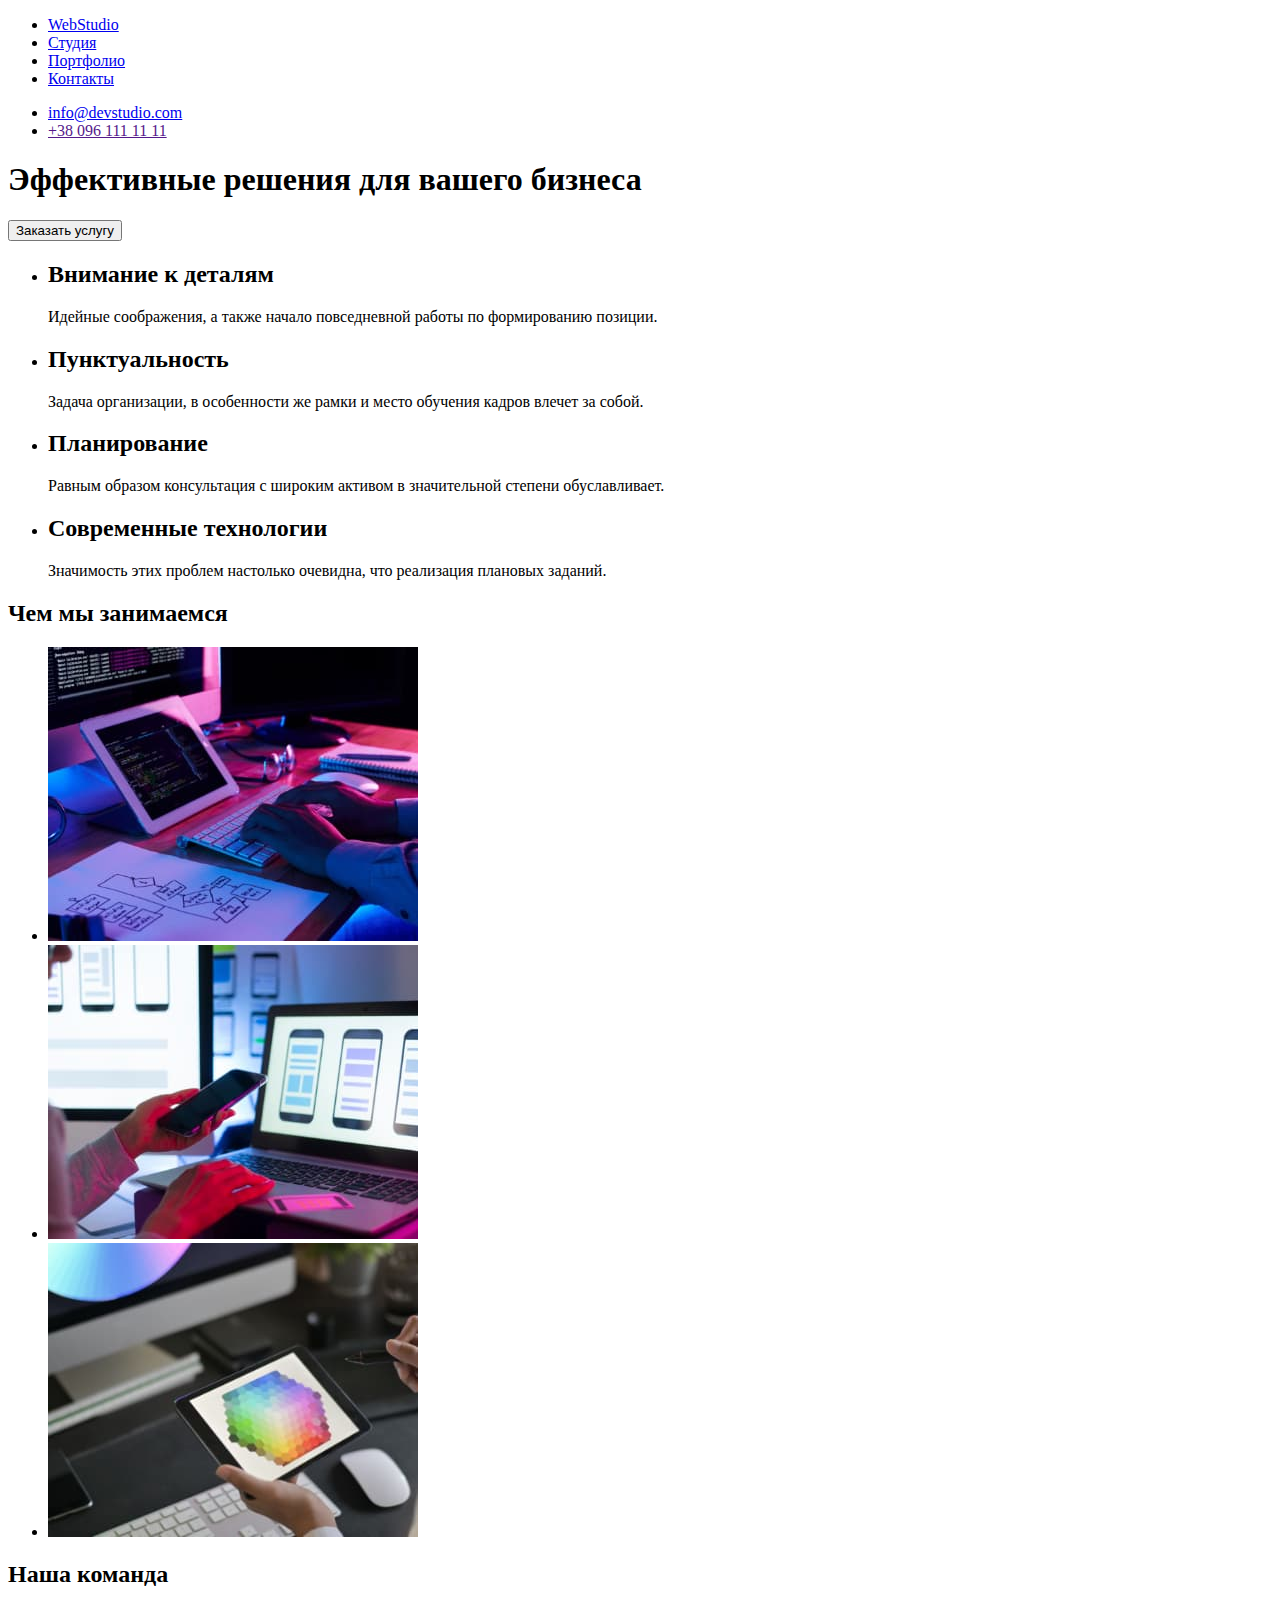
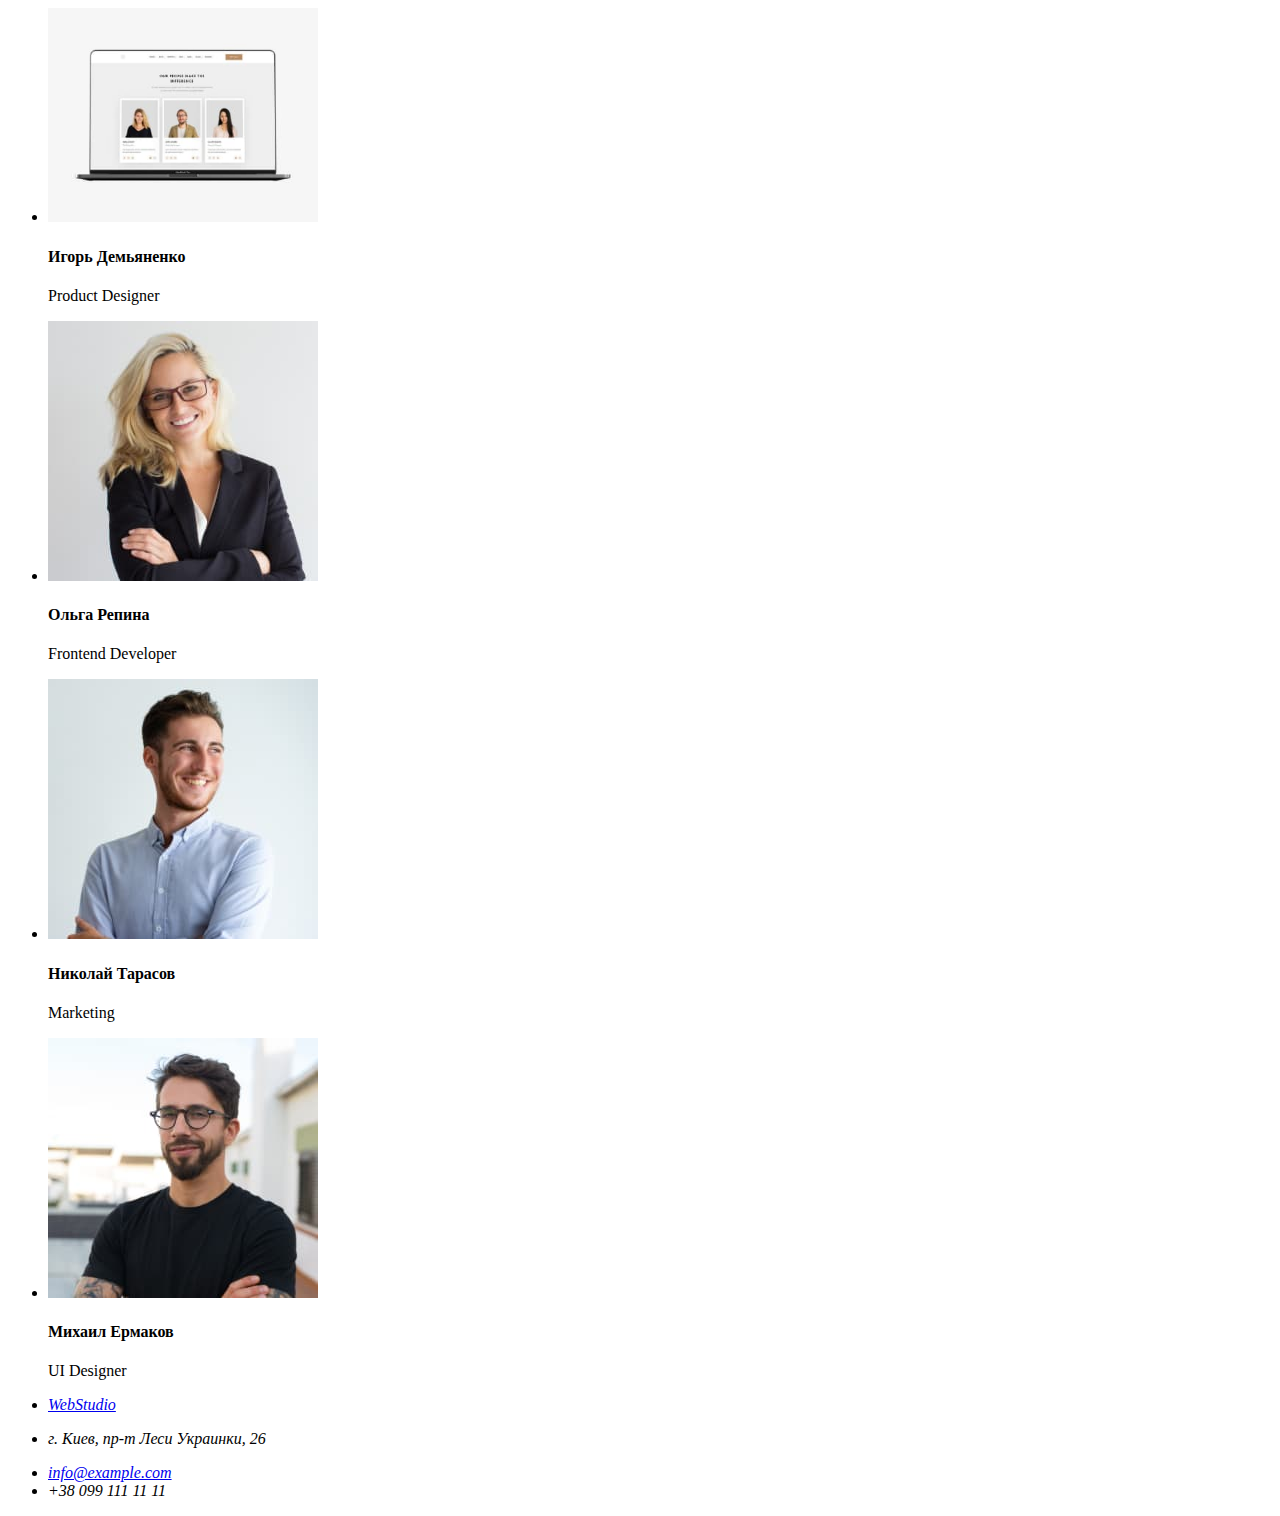
==== index.html @ fca1ed48 "загружает 1ю дз" ====
<!DOCTYPE html>
<html lang="ru">
<head>
    <meta charset="UTF-8">
    <meta http-equiv="X-UA-Compatible" content="IE=edge">
    <meta name="viewport" content="width=device-width, initial-scale=1.0">
    <title>Document</title>
</head>
<body>

    <!--Шапка-->
  <header>
    <nav>
    <ul>
        <li><a href="WebStudio">WebStudio</a></li>
        <li><a href="Студия">Студия</a></li>
        <li><a href="Портфолио">Портфолио</a></li>
        <li><a href="Контакты">Контакты</a></li>
    </ul>
    </nav>
    <ul>
        <li><a href="info@devstudio.com">info@devstudio.com</a></li>
        <li><a href="">+38 096 111 11 11</a></li>
    </ul>

  </header> 
 <main>
     
 <!--Главное фото-->
     <section>
         <h1>Эффективные решения для вашего бизнеса</h1>
         <button type="button">Заказать услугу</button>
     </section>


 <section>
     <ul>
<li><h2>Внимание к деталям</h2>
<p>Идейные соображения, а также начало повседневной работы по формированию позиции.</p>

</li>
<li>
    <h2>Пунктуальность</h2>
    <p>Задача организации, в особенности же рамки и место обучения кадров влечет за собой.</p>
</li>
<li>
    <h2>Планирование</h2>
    <p>Равным образом консультация с широким активом в значительной степени обуславливает.</p>
</li>
<li>
    <h2>Современные технологии</h2>
    <p>Значимость этих проблем настолько очевидна, что реализация плановых заданий.</p>
</li>
     </ul>
     
</section>

<!--чем мы занимаемся-->
<section>
<h2>Чем мы занимаемся</h2>
<ul>
    <li>
        <img src="./Images/box1.jpg" alt="работа с одной клавиатуры на ПК и планшете" width="370">
    </li>
    <li>
        <img src="./Images/box2.jpg" alt="синхронизация телефона и ноутбука" width="370">
    </li>
    <li>
        <img src="./Images/box3.jpg" alt="изображение на планшете" width="370">
    </li>
</ul>

</section>

<!--our team-->
<section>
    <h2>Наша команда</h2>
<section>
    <ul>
    <li>
        <img src="./Images/img.jpg" alt="фото человека" width="270">
        <h4>Игорь Демьяненко</h4>
        <p>Product Designer</p>
    </li>
    <li>
        <img src="./Images/img(1).jpg" alt="фото человека" width="270">
        <h4>Ольга Репина</h4>
        <p>Frontend Developer</p>
    </li>
    <li>
        <img src="./Images/img(2).jpg" alt="фото человека" width="270">
        <h4>Николай Тарасов</h4>
        <p>Marketing</p>
    </li>
    <li>
        <img src="./Images/img(3).jpg" alt="фото человека" width="270">
        <h4>Михаил Ермаков</h4>
        <p>UI Designer</p>
    </li>
    </ul>
</section>
</section>
</main>
<!--footer-->

<footer>
<!--adres-->
    <section>
        <address>
            <ul>
                <li><a href="WebStudio">WebStudio</a></li>
                <li><p>г. Киев, пр-т Леси Украинки, 26</p></li>
                <li><a href="info@example.com">info@example.com</a></li>
                <li>+38 099 111 11 11</li>
            </ul>
        </address>
        
    </section>
</footer>
</body>
</html>
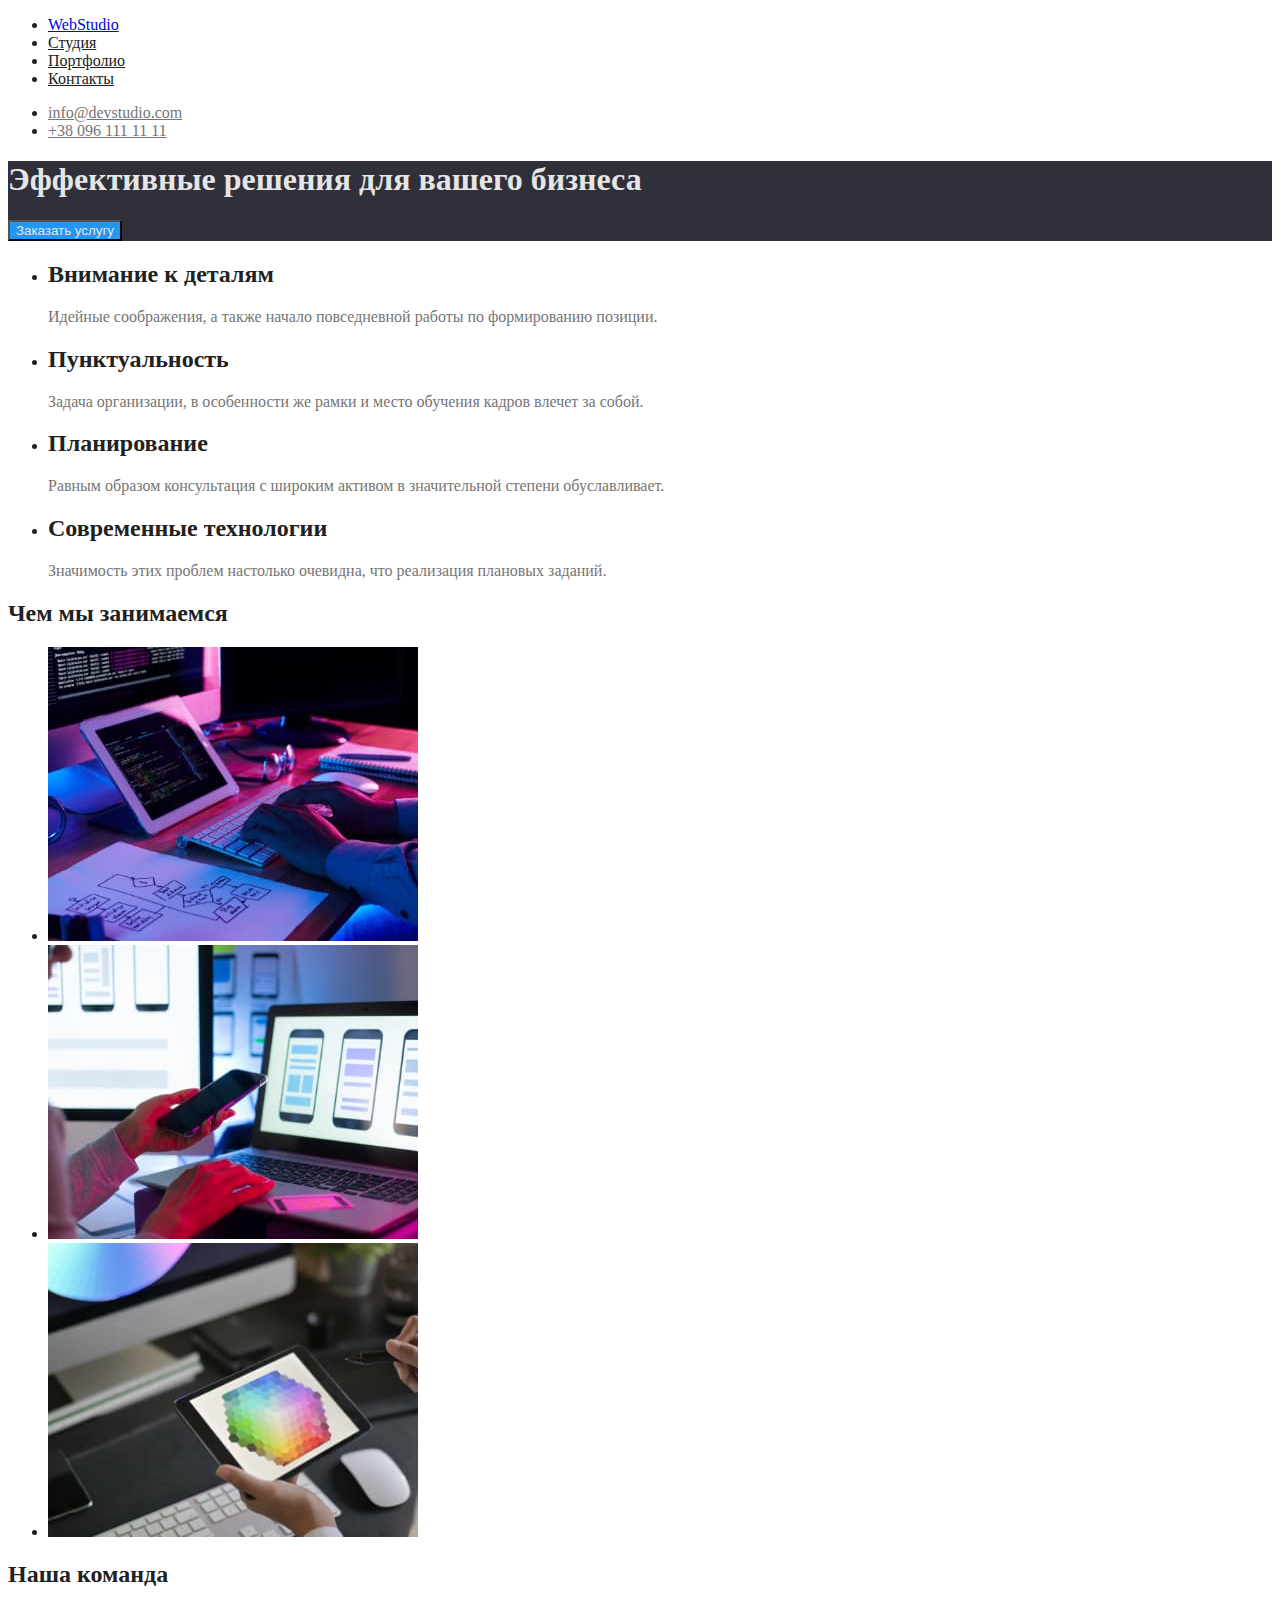
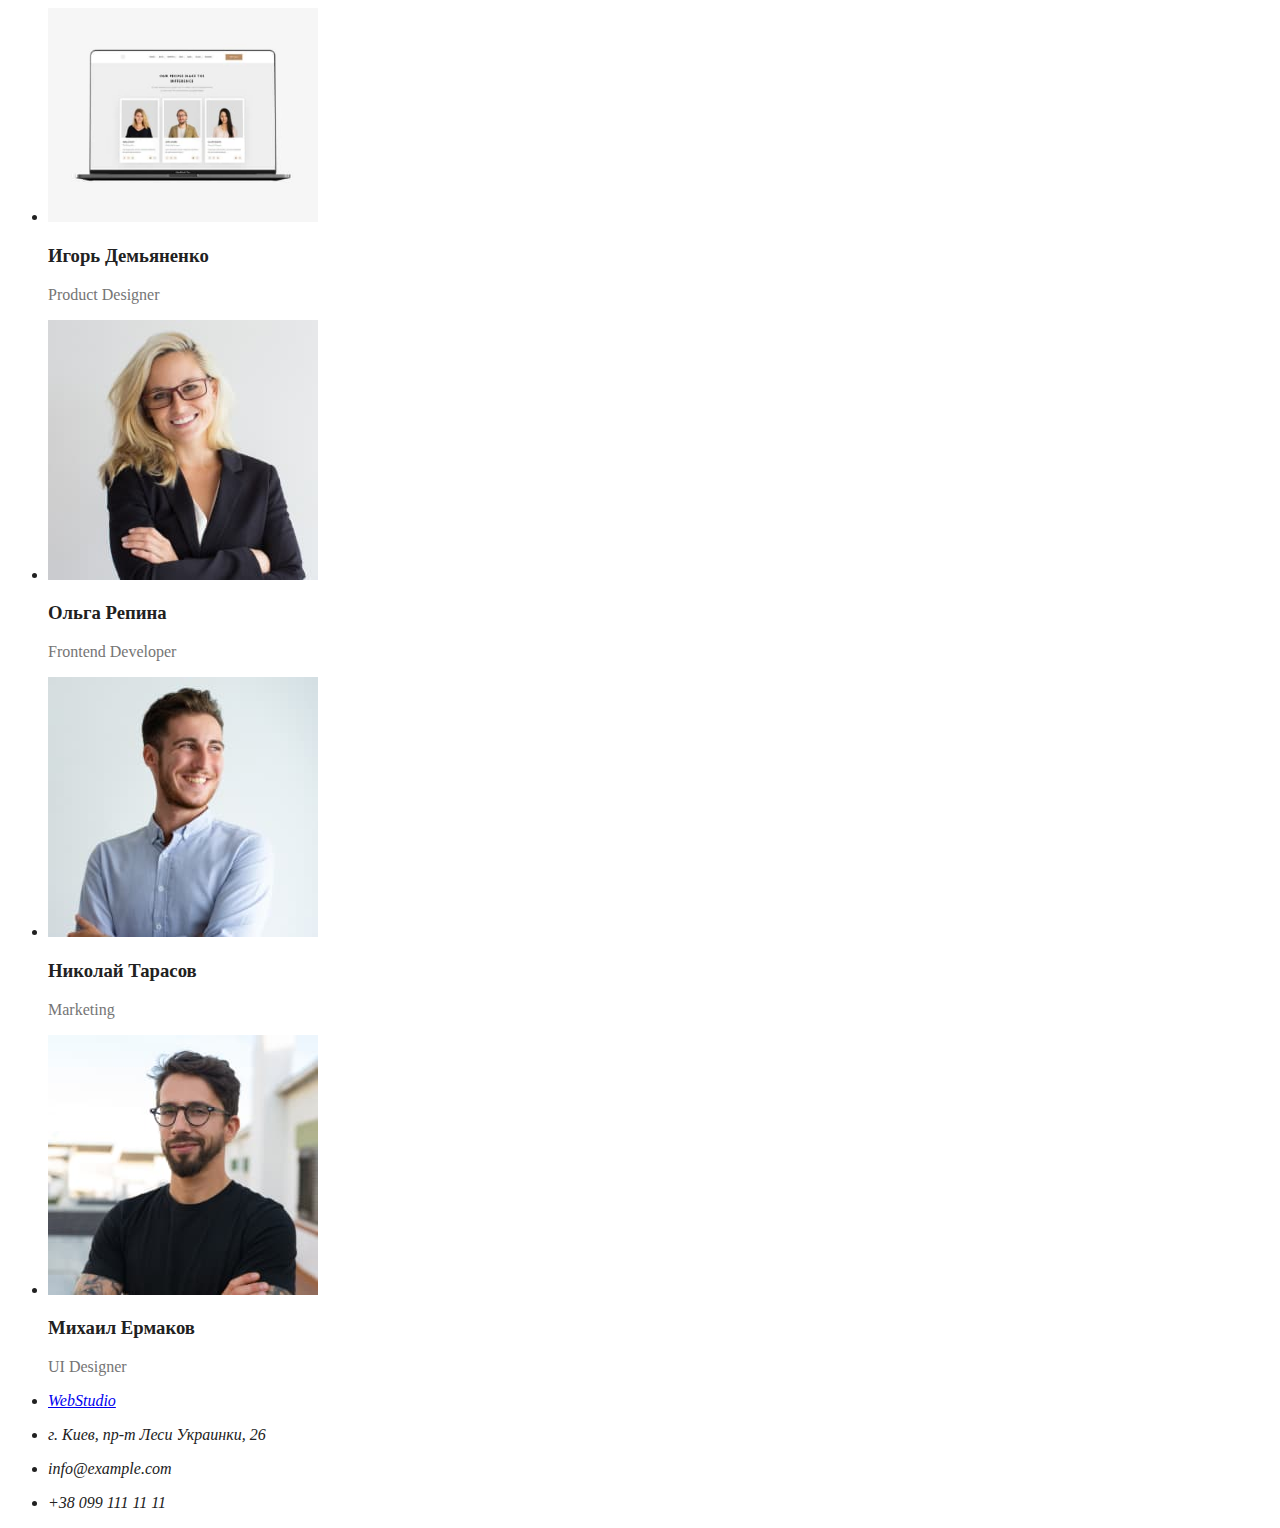
==== commit 8274fd4a: "Добавляет оформление цвета" ====
--- a/index.html
+++ b/index.html
@@ -5,59 +5,61 @@
     <meta http-equiv="X-UA-Compatible" content="IE=edge">
     <meta name="viewport" content="width=device-width, initial-scale=1.0">
     <title>Document</title>
+    <link rel="stylesheet" href="./css/styles.css"
 </head>
-<body>
+<body class="body">
 
     <!--Шапка-->
   <header>
     <nav>
-    <ul>
-        <li><a href="WebStudio">WebStudio</a></li>
-        <li><a href="Студия">Студия</a></li>
-        <li><a href="Портфолио">Портфолио</a></li>
-        <li><a href="Контакты">Контакты</a></li>
+    <ul class="site-nav list">
+        <li><a href="WebStudio" class="link-carrent">WebStudio</a></li>
+        <li><a href="" class="link">Студия</a></li>
+        <li><a href="./portfolio.html" class="link">Портфолио</a></li>
+        <li><a href="" class="link">Контакты</a></li>
     </ul>
     </nav>
-    <ul>
-        <li><a href="info@devstudio.com">info@devstudio.com</a></li>
-        <li><a href="">+38 096 111 11 11</a></li>
+    <ul class="auth-nav">
+        <li><a href="mailto:info@devstudio.com" class="button">info@devstudio.com</a></li>
+        <li><a href="tel:+380961111111" class="button">+38 096 111 11 11</a></li>
     </ul>
 
   </header> 
  <main>
      
  <!--Главное фото-->
-     <section>
-         <h1>Эффективные решения для вашего бизнеса</h1>
-         <button type="button">Заказать услугу</button>
+     <section class="hero">
+         <h1 class="hero-title">Эффективные решения для вашего бизнеса</h1>
+         <button type="button" class="button primary">Заказать услугу</button>
      </section>
 
 
- <section>
-     <ul>
-<li><h2>Внимание к деталям</h2>
-<p>Идейные соображения, а также начало повседневной работы по формированию позиции.</p>
+ <section class="section">
+     <ul class="feature-list">
+<li>
+    <h2 class="title">Внимание к деталям</h2>
+    <p class="title-text">Идейные соображения, а также начало повседневной работы по формированию позиции.</p>
 
 </li>
 <li>
-    <h2>Пунктуальность</h2>
-    <p>Задача организации, в особенности же рамки и место обучения кадров влечет за собой.</p>
+    <h2 class="title">Пунктуальность</h2>
+    <p class="title-text">Задача организации, в особенности же рамки и место обучения кадров влечет за собой.</p>
 </li>
 <li>
-    <h2>Планирование</h2>
-    <p>Равным образом консультация с широким активом в значительной степени обуславливает.</p>
+    <h2 class="title">Планирование</h2>
+    <p class="title-text">Равным образом консультация с широким активом в значительной степени обуславливает.</p>
 </li>
 <li>
-    <h2>Современные технологии</h2>
-    <p>Значимость этих проблем настолько очевидна, что реализация плановых заданий.</p>
+    <h2 class="title">Современные технологии</h2>
+    <p class="title-text">Значимость этих проблем настолько очевидна, что реализация плановых заданий.</p>
 </li>
      </ul>
      
 </section>
 
 <!--чем мы занимаемся-->
-<section>
-<h2>Чем мы занимаемся</h2>
+<section class="section">
+<h2 class="section-title">Чем мы занимаемся</h2>
 <ul>
     <li>
         <img src="./Images/box1.jpg" alt="работа с одной клавиатуры на ПК и планшете" width="370">
@@ -73,32 +75,30 @@
 </section>
 
 <!--our team-->
-<section>
-    <h2>Наша команда</h2>
-<section>
+<section class="section">
+    <h2 class="section-title">Наша команда</h2>
     <ul>
     <li>
         <img src="./Images/img.jpg" alt="фото человека" width="270">
-        <h4>Игорь Демьяненко</h4>
-        <p>Product Designer</p>
+        <h3 class="section-title">Игорь Демьяненко</h3>
+        <p class="title-text">Product Designer</p>
     </li>
     <li>
         <img src="./Images/img(1).jpg" alt="фото человека" width="270">
-        <h4>Ольга Репина</h4>
-        <p>Frontend Developer</p>
+        <h3 class="section-title">Ольга Репина</h3>
+        <p class="title-text">Frontend Developer</p>
     </li>
     <li>
         <img src="./Images/img(2).jpg" alt="фото человека" width="270">
-        <h4>Николай Тарасов</h4>
-        <p>Marketing</p>
+        <h3 class="section-title">Николай Тарасов</h3>
+        <p class="title-text">Marketing</p>
     </li>
     <li>
         <img src="./Images/img(3).jpg" alt="фото человека" width="270">
-        <h4>Михаил Ермаков</h4>
-        <p>UI Designer</p>
+        <h3 class="section-title">Михаил Ермаков</h3>
+        <p class="title-text">UI Designer</p>
     </li>
     </ul>
-</section>
 </section>
 </main>
 <!--footer-->
@@ -108,10 +108,10 @@
     <section>
         <address>
             <ul>
-                <li><a href="WebStudio">WebStudio</a></li>
+                <li class="logo"><a href="WebStudio">WebStudio</a></li>
                 <li><p>г. Киев, пр-т Леси Украинки, 26</p></li>
-                <li><a href="info@example.com">info@example.com</a></li>
-                <li>+38 099 111 11 11</li>
+                <li class="link><a href="mailto:info@example.com">info@example.com</a></li>
+                <li><p>+38 099 111 11 11</p></li>
             </ul>
         </address>
         
--- a/css/styles.css
+++ b/css/styles.css
@@ -0,0 +1,55 @@
+:root {
+  --primary-text-color: #212121;
+  --title-text-color: #757575;
+  --hero-text-color: #e5e5e5;
+  --accent-text-color: #2196f3;
+  --primary-bg-color: white;
+}
+
+.body {
+  background-color: var(--primary-bg-color);
+  color: var(--primary-text-color);
+}
+
+.hero {
+  background-color: #2f303a;
+}
+
+.hero-title {
+  color: var(--hero-text-color);
+}
+
+.site-nav .link {
+  color: var(--primary-text-color);
+}
+
+.site-nav .link:hover,
+.site-nav .link:focus {
+  color: var(--accent-text-color);
+}
+.site-nav .link .carrent {
+  color: var(--accent-text-color);
+}
+.section-title {
+  color: var(--primary-text-color);
+}
+/*features*/
+
+.features-list .title {
+  color: var(--primary-text-color);
+}
+.title-text {
+  color: var(--title-text-color);
+}
+
+/*Buttons*/
+
+.button {
+  color: var(--title-text-color);
+  background-color: var(--primary-bg-color);
+}
+
+.button.primary {
+  color: var(--hero-text-color);
+  background-color: var(--accent-text-color);
+}
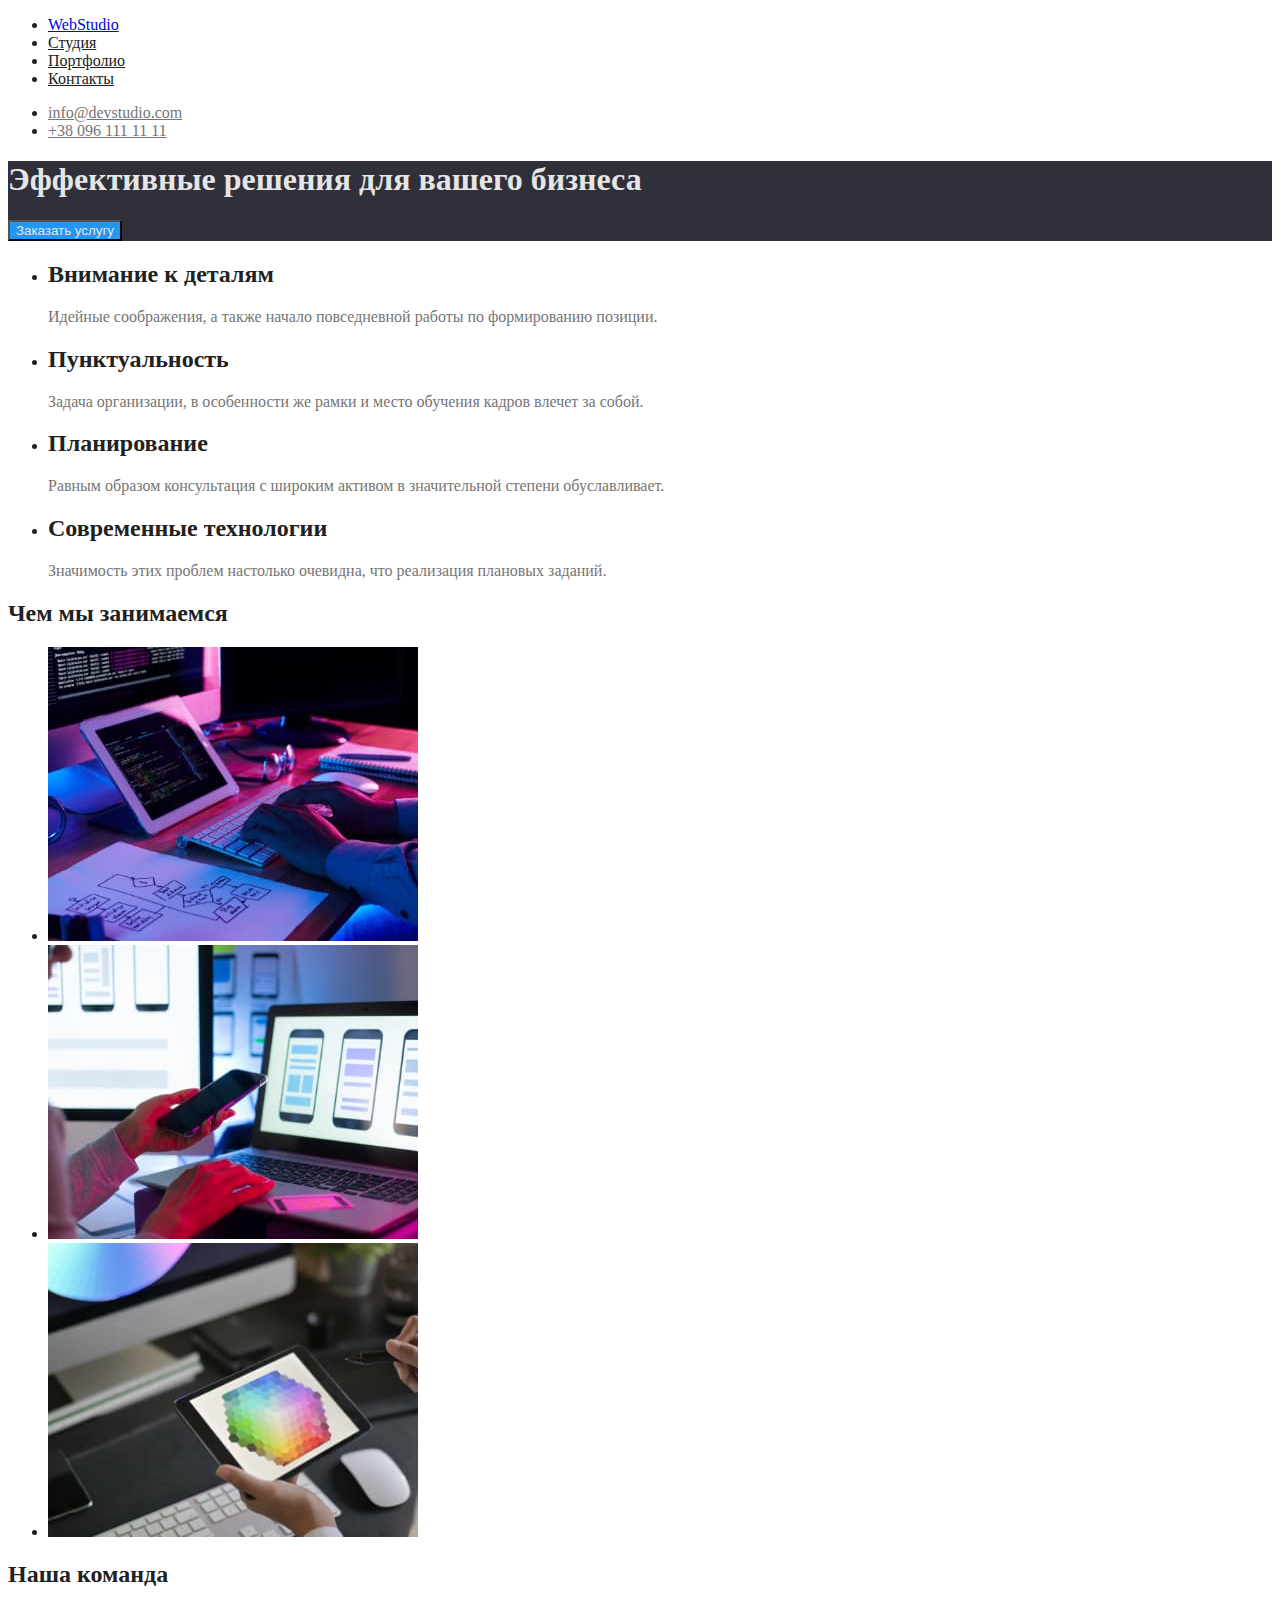
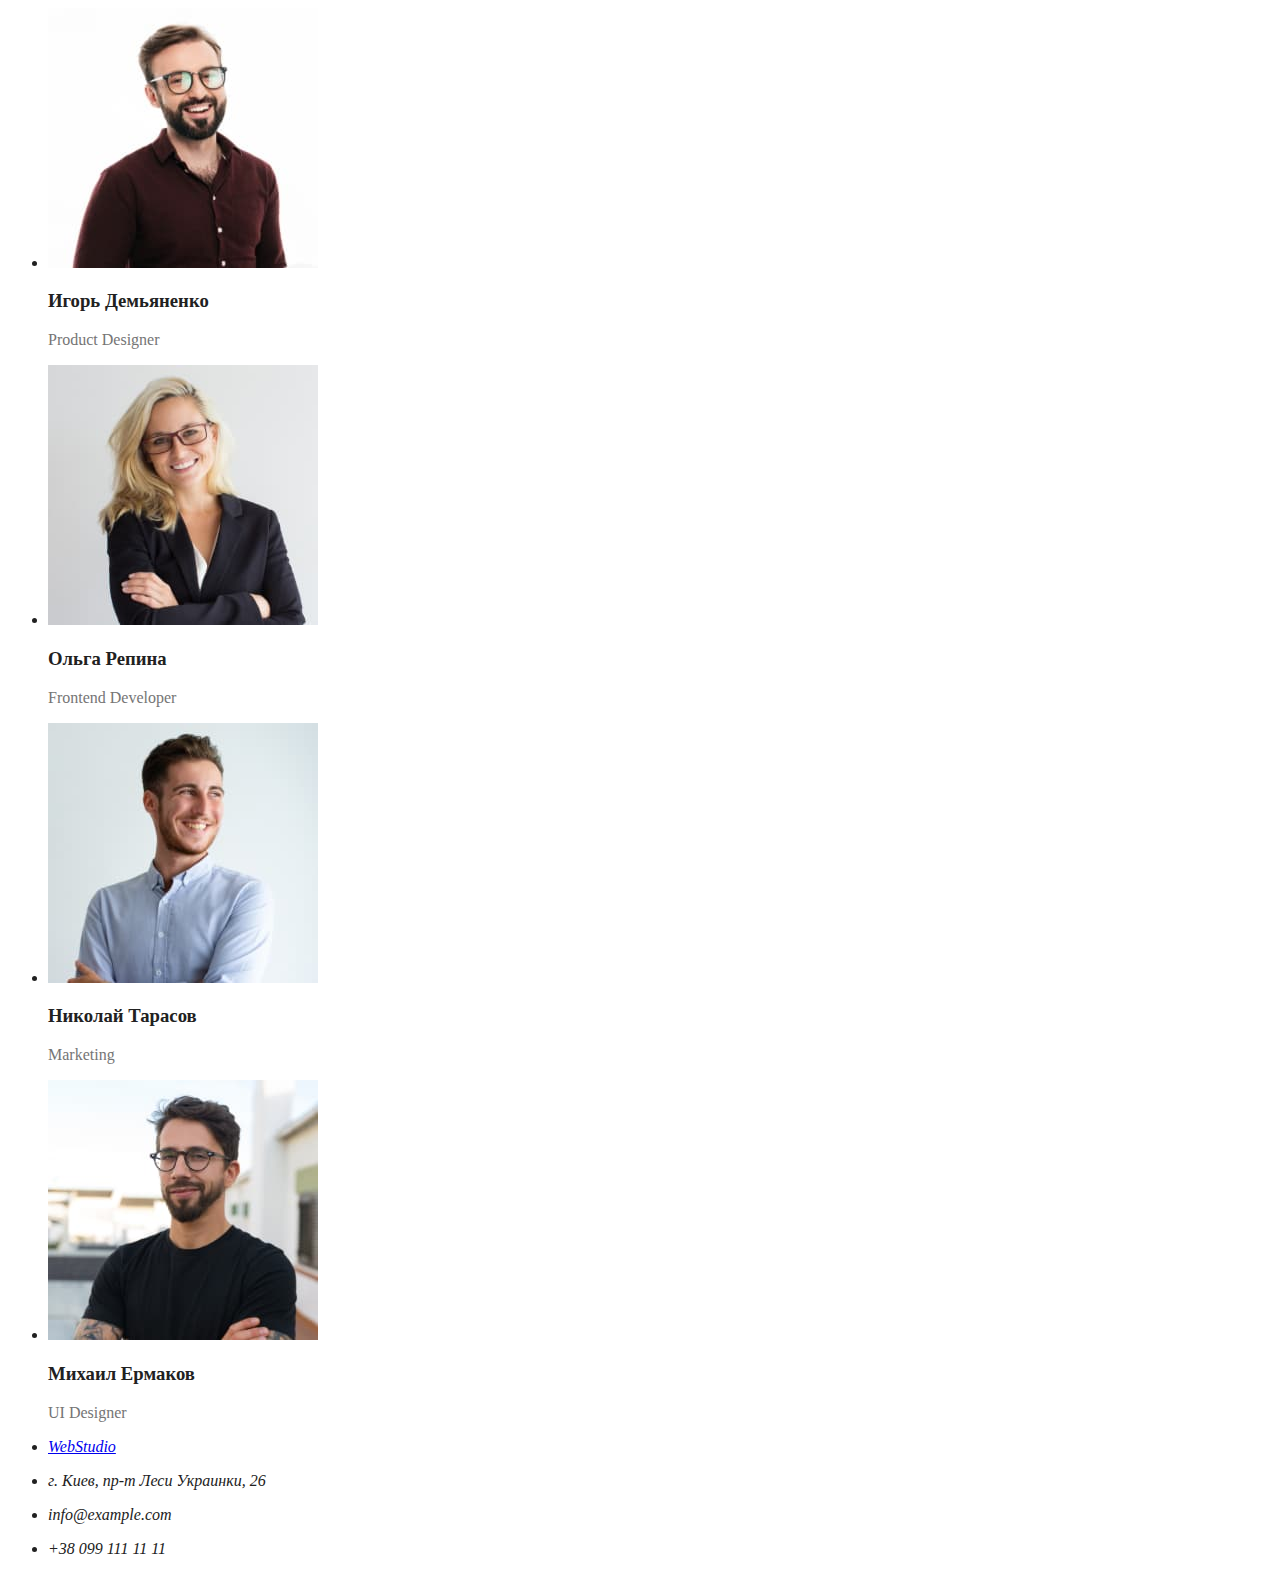
==== commit 147353cc: "исправляет фото игоря" ====
--- a/index.html
+++ b/index.html
@@ -79,7 +79,7 @@
     <h2 class="section-title">Наша команда</h2>
     <ul>
     <li>
-        <img src="./Images/img.jpg" alt="фото человека" width="270">
+        <img src="./Images/img игорь.jpg" alt="фото человека" width="270">
         <h3 class="section-title">Игорь Демьяненко</h3>
         <p class="title-text">Product Designer</p>
     </li>
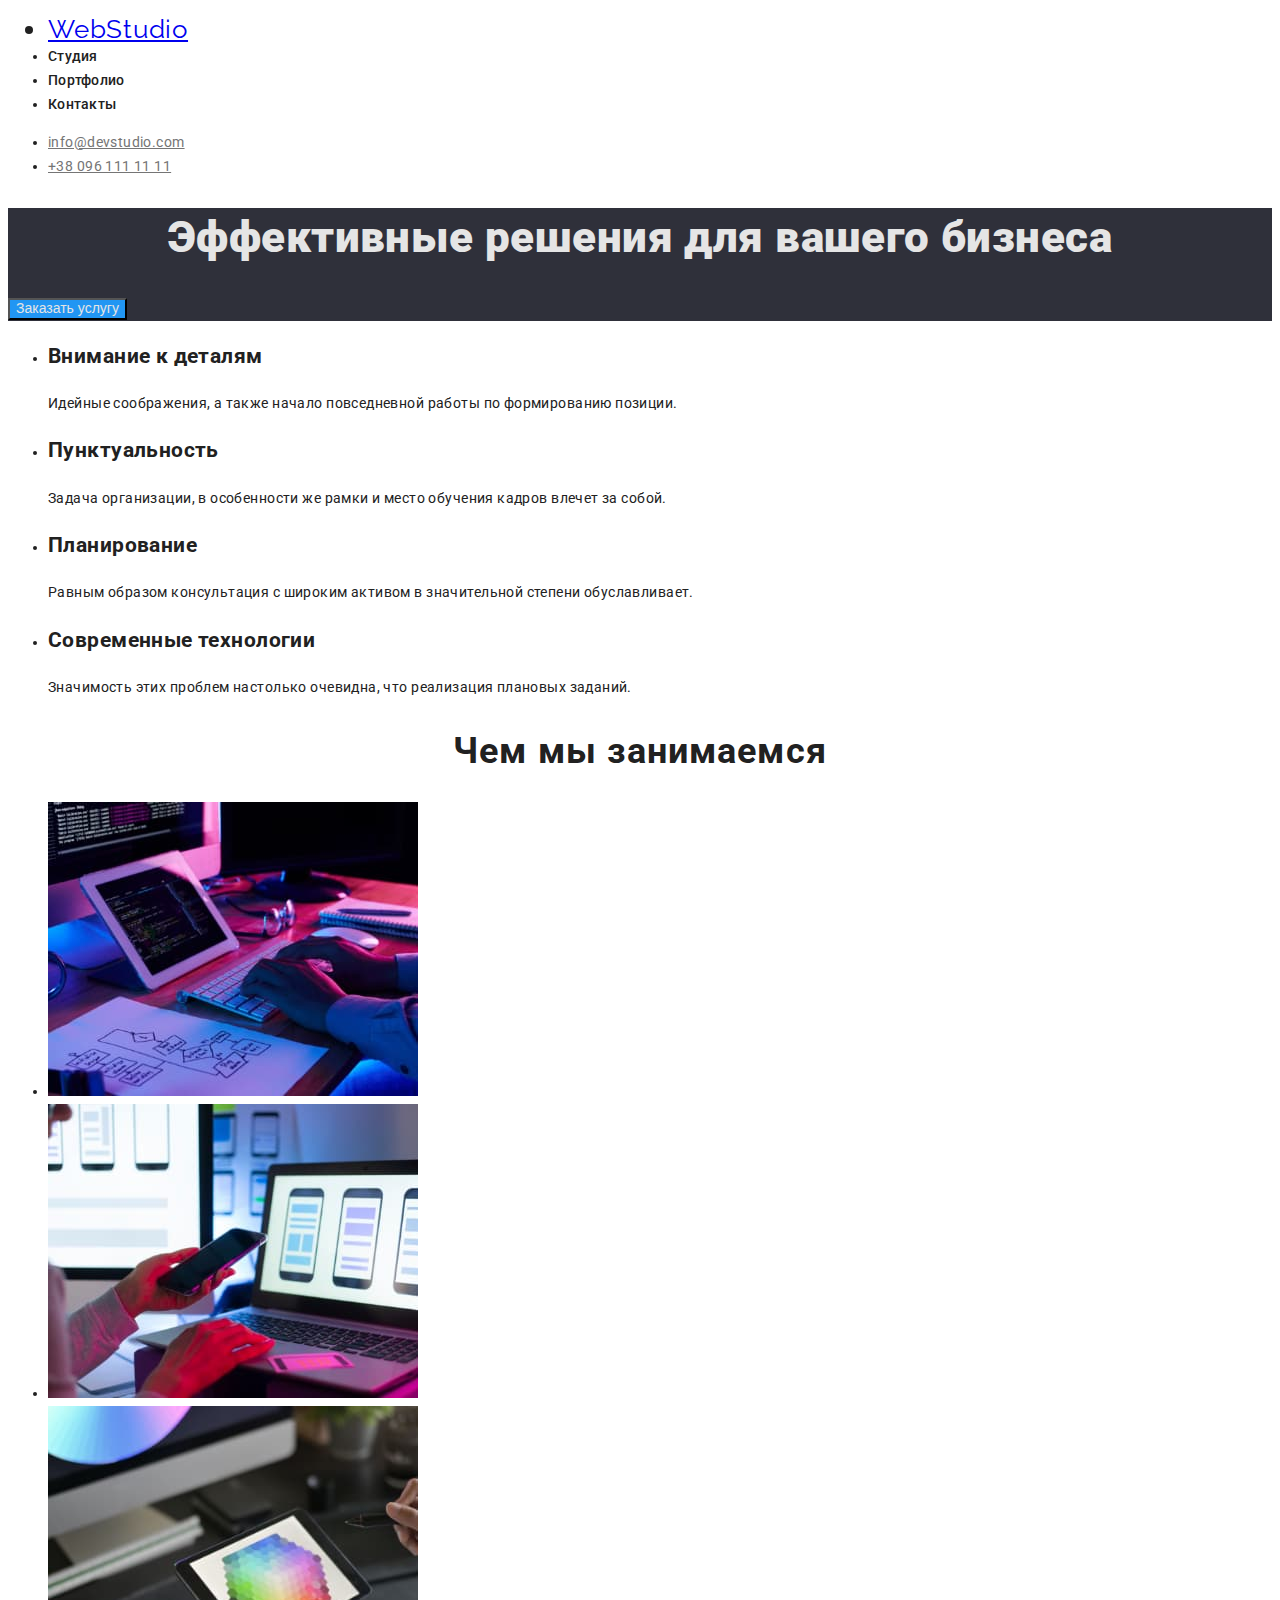
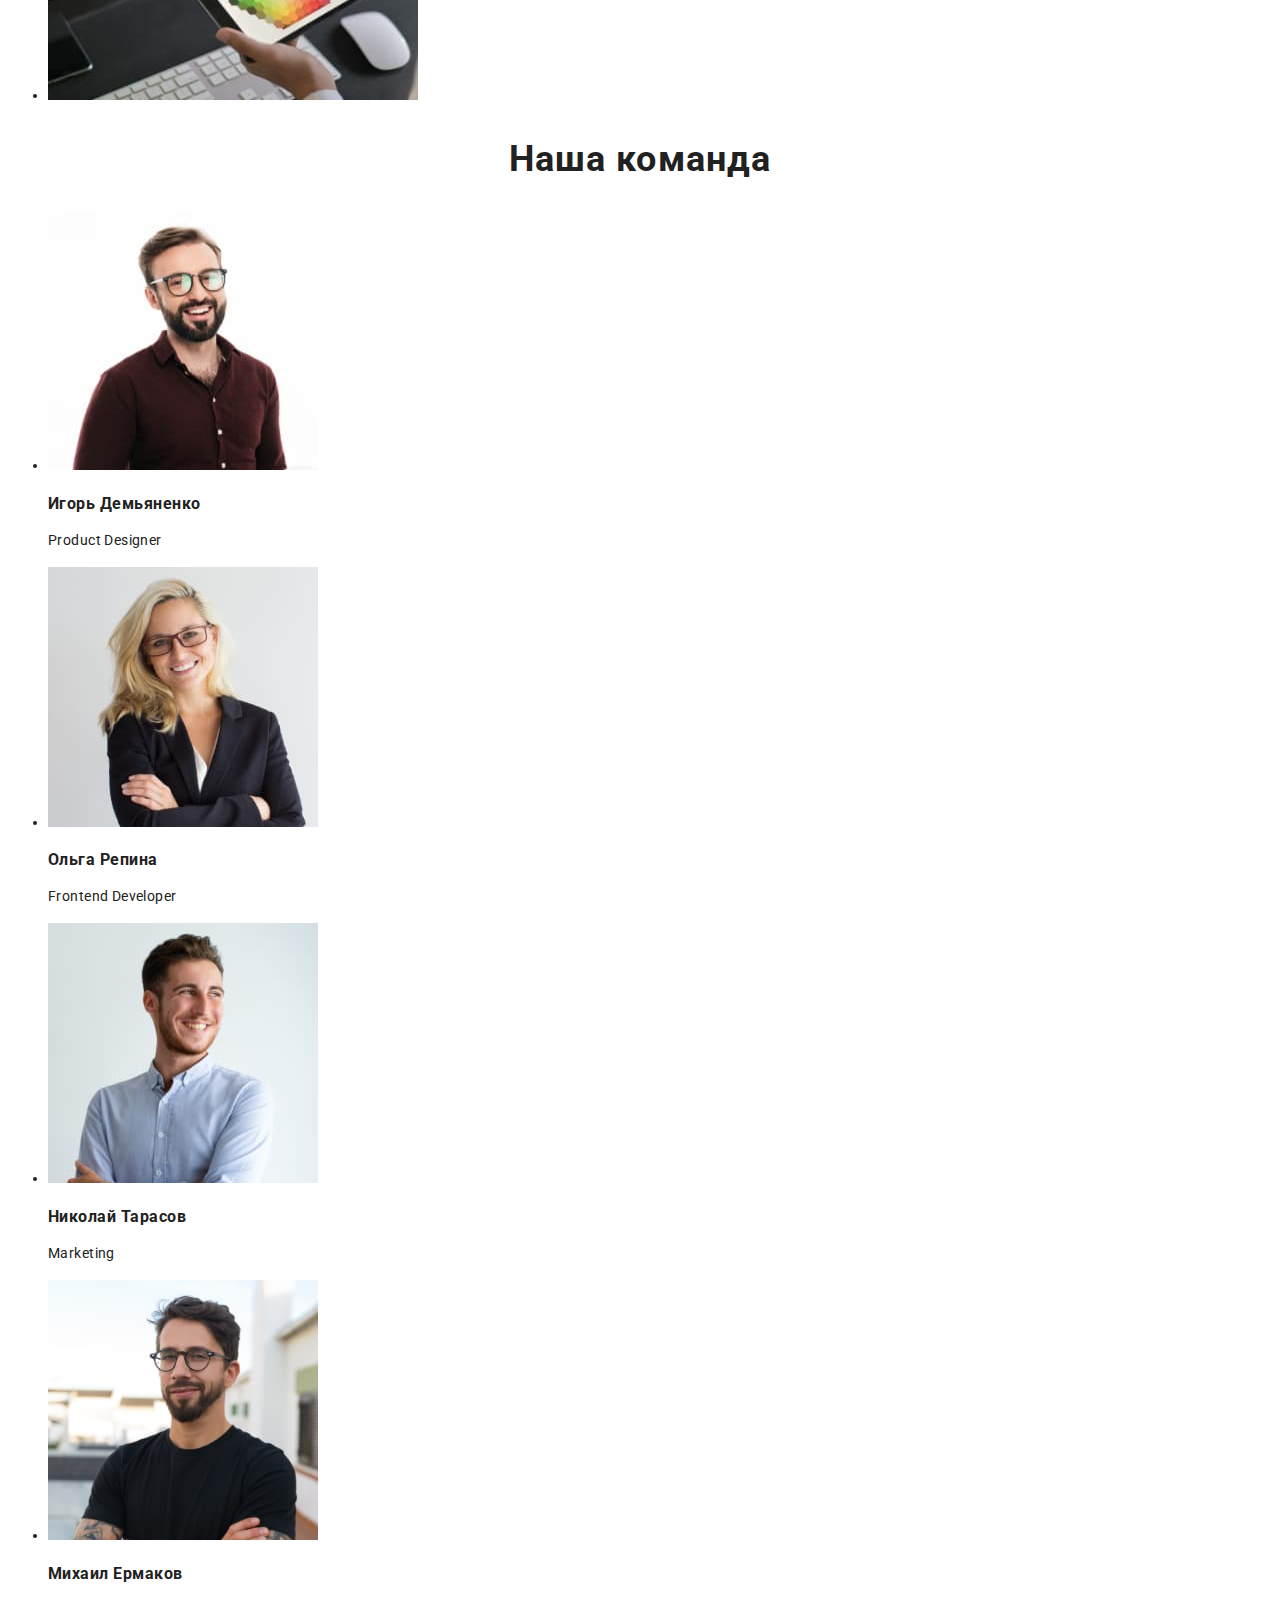
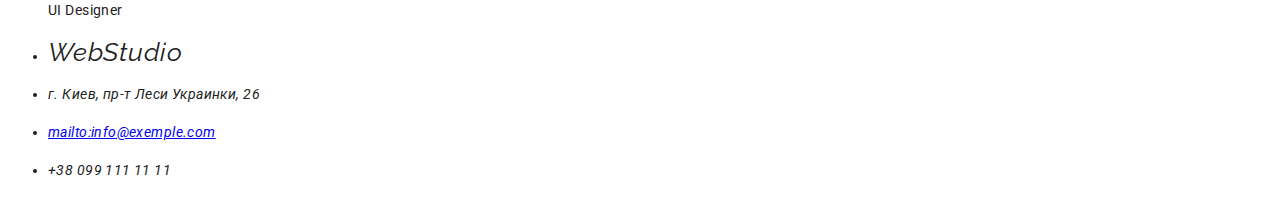
==== commit f5dffa55: "Добавляет оформление текста и цвета" ====
--- a/index.html
+++ b/index.html
@@ -5,7 +5,10 @@
     <meta http-equiv="X-UA-Compatible" content="IE=edge">
     <meta name="viewport" content="width=device-width, initial-scale=1.0">
     <title>Document</title>
-    <link rel="stylesheet" href="./css/styles.css"
+    <link
+        href="https://fonts.googleapis.com/css2?family=Raleway:wght@700&family=Roboto:ital,wght@0,400;0,500;0,700;1,900&display=swap"
+        rel="stylesheet">
+    <link rel="stylesheet" href="./css/styles.css"/>
 </head>
 <body class="body">
 
@@ -13,15 +16,15 @@
   <header>
     <nav>
     <ul class="site-nav list">
-        <li><a href="WebStudio" class="link-carrent">WebStudio</a></li>
+        <li class="logo"><a href="WebStudio" class="link-carrent">WebStudio</a></li>
         <li><a href="" class="link">Студия</a></li>
         <li><a href="./portfolio.html" class="link">Портфолио</a></li>
         <li><a href="" class="link">Контакты</a></li>
     </ul>
     </nav>
     <ul class="auth-nav">
-        <li><a href="mailto:info@devstudio.com" class="button">info@devstudio.com</a></li>
-        <li><a href="tel:+380961111111" class="button">+38 096 111 11 11</a></li>
+        <li><a href="mailto:info@devstudio.com" class="link">info@devstudio.com</a></li>
+        <li><a href="tel:+380961111111" class="link">+38 096 111 11 11</a></li>
     </ul>
 
   </header> 
@@ -38,20 +41,20 @@
      <ul class="feature-list">
 <li>
     <h2 class="title">Внимание к деталям</h2>
-    <p class="title-text">Идейные соображения, а также начало повседневной работы по формированию позиции.</p>
+    <p>Идейные соображения, а также начало повседневной работы по формированию позиции.</p>
 
 </li>
 <li>
     <h2 class="title">Пунктуальность</h2>
-    <p class="title-text">Задача организации, в особенности же рамки и место обучения кадров влечет за собой.</p>
+    <p>Задача организации, в особенности же рамки и место обучения кадров влечет за собой.</p>
 </li>
 <li>
     <h2 class="title">Планирование</h2>
-    <p class="title-text">Равным образом консультация с широким активом в значительной степени обуславливает.</p>
+    <p>Равным образом консультация с широким активом в значительной степени обуславливает.</p>
 </li>
 <li>
     <h2 class="title">Современные технологии</h2>
-    <p class="title-text">Значимость этих проблем настолько очевидна, что реализация плановых заданий.</p>
+    <p>Значимость этих проблем настолько очевидна, что реализация плановых заданий.</p>
 </li>
      </ul>
      
@@ -74,29 +77,29 @@
 
 </section>
 
-<!--our team-->
+<!--features-->
 <section class="section">
     <h2 class="section-title">Наша команда</h2>
     <ul>
     <li>
-        <img src="./Images/img игорь.jpg" alt="фото человека" width="270">
-        <h3 class="section-title">Игорь Демьяненко</h3>
-        <p class="title-text">Product Designer</p>
+        <img src="./Images/imgигорь.jpg" alt="фото человека" width="270">
+        <h3 class="title-text">Игорь Демьяненко</h3>
+        <p>Product Designer</p>
     </li>
     <li>
         <img src="./Images/img(1).jpg" alt="фото человека" width="270">
-        <h3 class="section-title">Ольга Репина</h3>
-        <p class="title-text">Frontend Developer</p>
+        <h3 class="title-text">Ольга Репина</h3>
+        <p>Frontend Developer</p>
     </li>
     <li>
         <img src="./Images/img(2).jpg" alt="фото человека" width="270">
-        <h3 class="section-title">Николай Тарасов</h3>
-        <p class="title-text">Marketing</p>
+        <h3 class="title-text">Николай Тарасов</h3>
+        <p>Marketing</p>
     </li>
     <li>
         <img src="./Images/img(3).jpg" alt="фото человека" width="270">
-        <h3 class="section-title">Михаил Ермаков</h3>
-        <p class="title-text">UI Designer</p>
+        <h3 class="title-text">Михаил Ермаков</h3>
+        <p>UI Designer</p>
     </li>
     </ul>
 </section>
@@ -108,9 +111,9 @@
     <section>
         <address>
             <ul>
-                <li class="logo"><a href="WebStudio">WebStudio</a></li>
+                <li><a href="WebStudio" class="logo">WebStudio</a></li>
                 <li><p>г. Киев, пр-т Леси Украинки, 26</p></li>
-                <li class="link><a href="mailto:info@example.com">info@example.com</a></li>
+                <li><a href="mailto:info@exemple.com">mailto:info@exemple.com</a></li>
                 <li><p>+38 099 111 11 11</p></li>
             </ul>
         </address>
--- a/css/styles.css
+++ b/css/styles.css
@@ -9,6 +9,22 @@
 .body {
   background-color: var(--primary-bg-color);
   color: var(--primary-text-color);
+
+  font-family: Roboto, Arial, Helvetica, sans-serif;
+  font-weight: 400;
+  font-size: 14px;
+  line-height: 1.71;
+  letter-spacing: 0.03em;
+}
+
+.logo {
+  color: var(--primary-text-color);
+  background-color: var(--primary-bg-color);
+  font-family: Raleway, Arial, Helvetica, sans-serif;
+  font-size: 26px;
+  line-height: 1.19;
+  letter-spacing: 0.03em;
+  text-decoration: none;
 }
 
 .hero {
@@ -17,10 +33,19 @@
 
 .hero-title {
   color: var(--hero-text-color);
+  font-weight: 900;
+  font-size: 44px;
+  line-height: 1.36;
+  text-align: center;
 }
 
 .site-nav .link {
   color: var(--primary-text-color);
+  font-weight: 500;
+  font-size: 14px;
+  line-height: 1.14;
+  letter-spacing: 0.02em;
+  text-decoration: none;
 }
 
 .site-nav .link:hover,
@@ -30,16 +55,40 @@
 .site-nav .link .carrent {
   color: var(--accent-text-color);
 }
+
+.auth-nav .link {
+  color: var(--title-text-color);
+}
+.auth-nav .link:hover,
+.auth-nav .link:focus {
+  color: var(--accent-text-color);
+}
+.auth-nav.link .carrent {
+  color: var(--accent-text-color);
+}
 .section-title {
   color: var(--primary-text-color);
+  font-weight: bold;
+  font-size: 36px;
+  line-height: 1.17;
+  text-align: center;
+  letter-spacing: 0.03em;
 }
 /*features*/
 
 .features-list .title {
   color: var(--primary-text-color);
+  font-weight: 700;
+  font-size: 14px;
+  line-height: 1.14;
+  letter-spacing: 0.03em;
 }
 .title-text {
-  color: var(--title-text-color);
+  color: var(--title-text-color)
+  font-weight: 500;
+  font-size: 16px;
+  line-height: 1.19;
+  letter-spacing: 0.03em
 }
 
 /*Buttons*/
@@ -47,9 +96,24 @@
 .button {
   color: var(--title-text-color);
   background-color: var(--primary-bg-color);
+
+  font-weight: 500;
+  font-size: 14px;
+  line-height: 1.14;
 }
 
 .button.primary {
   color: var(--hero-text-color);
   background-color: var(--accent-text-color);
 }
+.button.secondary {
+  color: var(--primary-text-color);
+  background-color: var(--primary-bg-color);
+}
+.button.secondary :hover,
+.button.secondary :focus {
+  color: var(--hero-text-color);
+  background-color: var(--accent-text-color);
+}
+
+
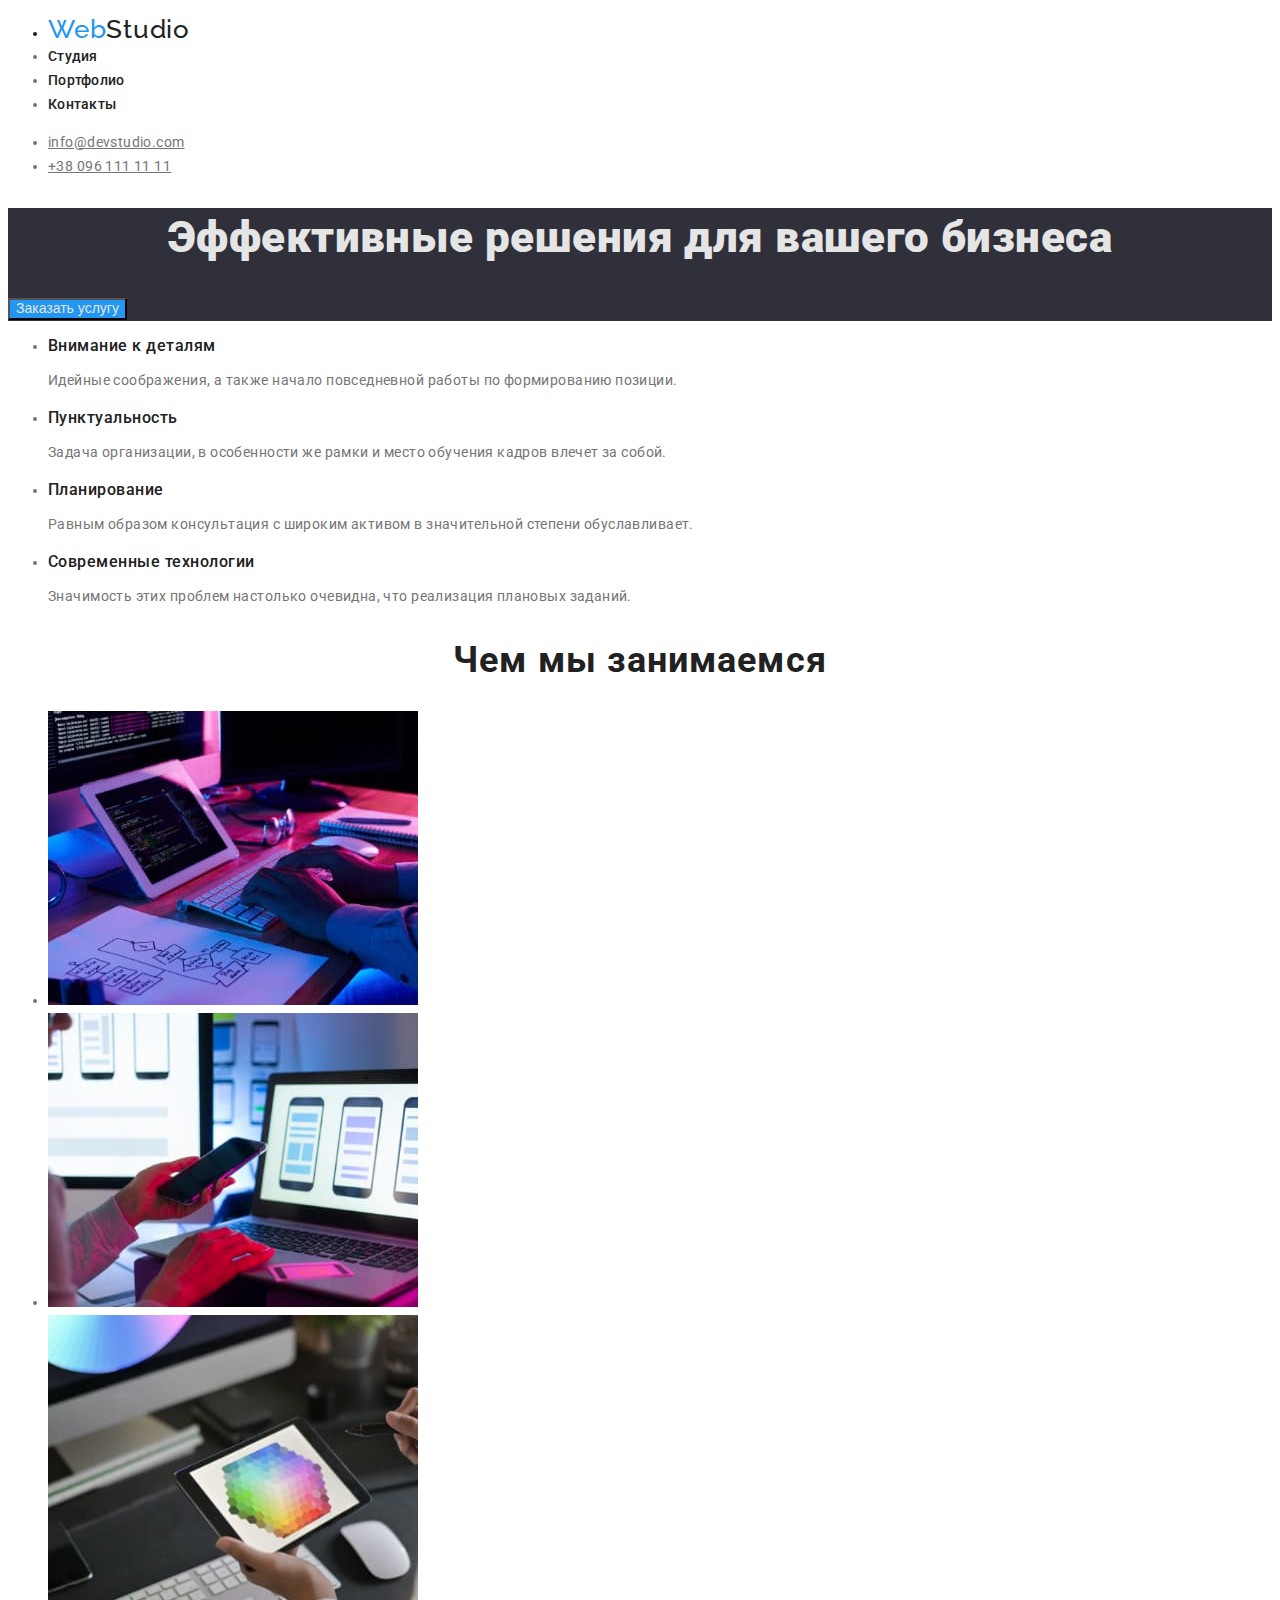
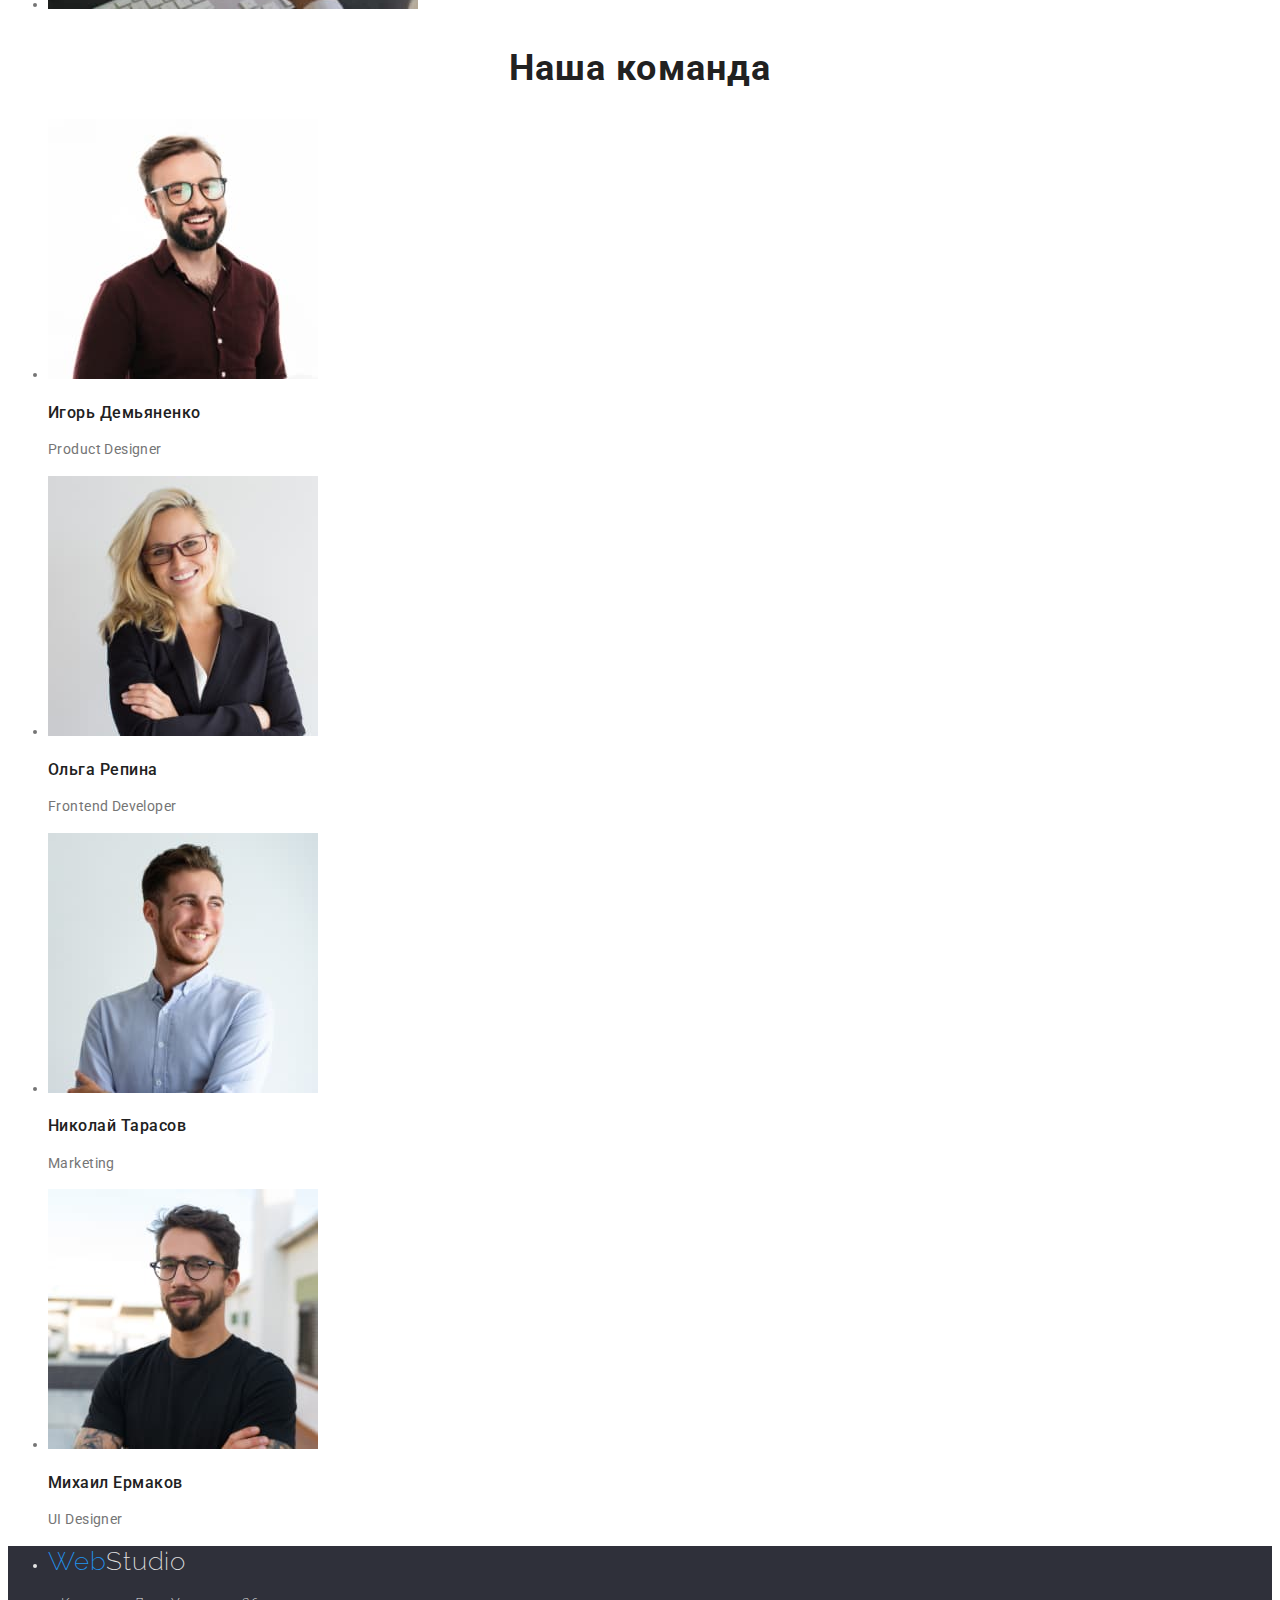
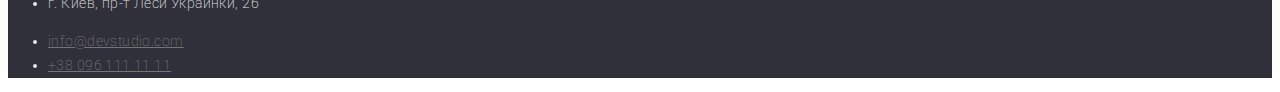
==== commit 1c241fbf: "Добавляет классы" ====
--- a/index.html
+++ b/index.html
@@ -16,7 +16,7 @@
   <header>
     <nav>
     <ul class="site-nav list">
-        <li class="logo"><a href="WebStudio" class="link-carrent">WebStudio</a></li>
+        <li class="link"><a href="WebStudio" class="logo"><span class="blue">Web</span>Studio</a></li>
         <li><a href="" class="link">Студия</a></li>
         <li><a href="./portfolio.html" class="link">Портфолио</a></li>
         <li><a href="" class="link">Контакты</a></li>
@@ -40,20 +40,20 @@
  <section class="section">
      <ul class="feature-list">
 <li>
-    <h2 class="title">Внимание к деталям</h2>
+    <h2 class="title-text">Внимание к деталям</h2>
     <p>Идейные соображения, а также начало повседневной работы по формированию позиции.</p>
 
 </li>
 <li>
-    <h2 class="title">Пунктуальность</h2>
+    <h2 class="title-text">Пунктуальность</h2>
     <p>Задача организации, в особенности же рамки и место обучения кадров влечет за собой.</p>
 </li>
 <li>
-    <h2 class="title">Планирование</h2>
+    <h2 class="title-text">Планирование</h2>
     <p>Равным образом консультация с широким активом в значительной степени обуславливает.</p>
 </li>
 <li>
-    <h2 class="title">Современные технологии</h2>
+    <h2 class="title-text">Современные технологии</h2>
     <p>Значимость этих проблем настолько очевидна, что реализация плановых заданий.</p>
 </li>
      </ul>
@@ -84,7 +84,7 @@
     <li>
         <img src="./Images/imgигорь.jpg" alt="фото человека" width="270">
         <h3 class="title-text">Игорь Демьяненко</h3>
-        <p>Product Designer</p>
+        <p class="">Product Designer</p>
     </li>
     <li>
         <img src="./Images/img(1).jpg" alt="фото человека" width="270">
@@ -106,15 +106,15 @@
 </main>
 <!--footer-->
 
-<footer>
+<footer class="footer">
 <!--adres-->
-    <section>
-        <address>
+    <section class="section">
+        <address class="adress">
             <ul>
-                <li><a href="WebStudio" class="logo">WebStudio</a></li>
+                <li><a href="WebStudio" class="logo">Web<span class="white">Studio</span></a></li>
                 <li><p>г. Киев, пр-т Леси Украинки, 26</p></li>
-                <li><a href="mailto:info@exemple.com">mailto:info@exemple.com</a></li>
-                <li><p>+38 099 111 11 11</p></li>
+                <li><a href="mailto:info@devstudio.com" class="link">info@devstudio.com</a></li>
+                <li><a href="tel:+380961111111" class="link">+38 096 111 11 11</a></li>
             </ul>
         </address>
         
@@ -122,3 +122,5 @@
 </footer>
 </body>
 </html>
+
+
--- a/css/styles.css
+++ b/css/styles.css
@@ -4,13 +4,15 @@
   --hero-text-color: #e5e5e5;
   --accent-text-color: #2196f3;
   --primary-bg-color: white;
+  --secondary-bg-color: #2f303a;
 }
 
 .body {
   background-color: var(--primary-bg-color);
-  color: var(--primary-text-color);
+  color: var(--title-text-color);
 
   font-family: Roboto, Arial, Helvetica, sans-serif;
+  font-style: normal;
   font-weight: 400;
   font-size: 14px;
   line-height: 1.71;
@@ -19,16 +21,18 @@
 
 .logo {
   color: var(--primary-text-color);
-  background-color: var(--primary-bg-color);
   font-family: Raleway, Arial, Helvetica, sans-serif;
   font-size: 26px;
   line-height: 1.19;
   letter-spacing: 0.03em;
   text-decoration: none;
 }
+.blue {
+  color: var(--accent-text-color);
+}
 
 .hero {
-  background-color: #2f303a;
+  background-color: var(--secondary-bg-color);
 }
 
 .hero-title {
@@ -84,11 +88,11 @@
   letter-spacing: 0.03em;
 }
 .title-text {
-  color: var(--title-text-color)
+  color: var(--primary-text-color);
   font-weight: 500;
   font-size: 16px;
   line-height: 1.19;
-  letter-spacing: 0.03em
+  letter-spacing: 0.03em;
 }
 
 /*Buttons*/
@@ -109,11 +113,70 @@
 .button.secondary {
   color: var(--primary-text-color);
   background-color: var(--primary-bg-color);
+  font-style: normal;
+  font-weight: 500;
+  font-size: 16px;
+  line-height: 1.63;
+  letter-spacing: 0.03em;
 }
 .button.secondary :hover,
 .button.secondary :focus {
   color: var(--hero-text-color);
   background-color: var(--accent-text-color);
+  cursor: pointer;
 }
 
+.footer {
+  background-color: var(--secondary-bg-color);
+}
 
+.adress .text {
+  color: var(--hero-text-color);
+}
+.adress {
+  color: var(--hero-text-color);
+  font-family: Roboto, sans-serif;
+  font-style: normal;
+  font-weight: 200;
+  font-size: 14px;
+  line-height: 1.71;
+  letter-spacing: 0.03em;
+}
+
+.adress .logo {
+  color: var(--accent-text-color);
+  font-family: Raleway, Arial, Helvetica, sans-serif;
+  font-style: normal;
+  font-size: 26px;
+  line-height: 1.19;
+  letter-spacing: 0.03em;
+  text-decoration: none;
+}
+.white {
+  color: var(--hero-text-color);
+}
+
+.adress .link {
+  color: var(--title-text-color);
+}
+.adress .link:hover,
+.adress .link:focus {
+  color: var(--accent-text-color);
+}
+.adress .link .carrent {
+  color: var(--accent-text-color);
+}
+.subject {
+  font-style: normal;
+  font-weight: bold;
+  font-size: 18px;
+  line-height: 36px;
+  letter-spacing: 0.06em;
+  color: var(--primary-text-color);
+}
+.subject .text {
+  font-size: 16px;
+  line-height: 30px;
+  letter-spacing: 0.03em;
+  color: var(--title-text-color);
+}
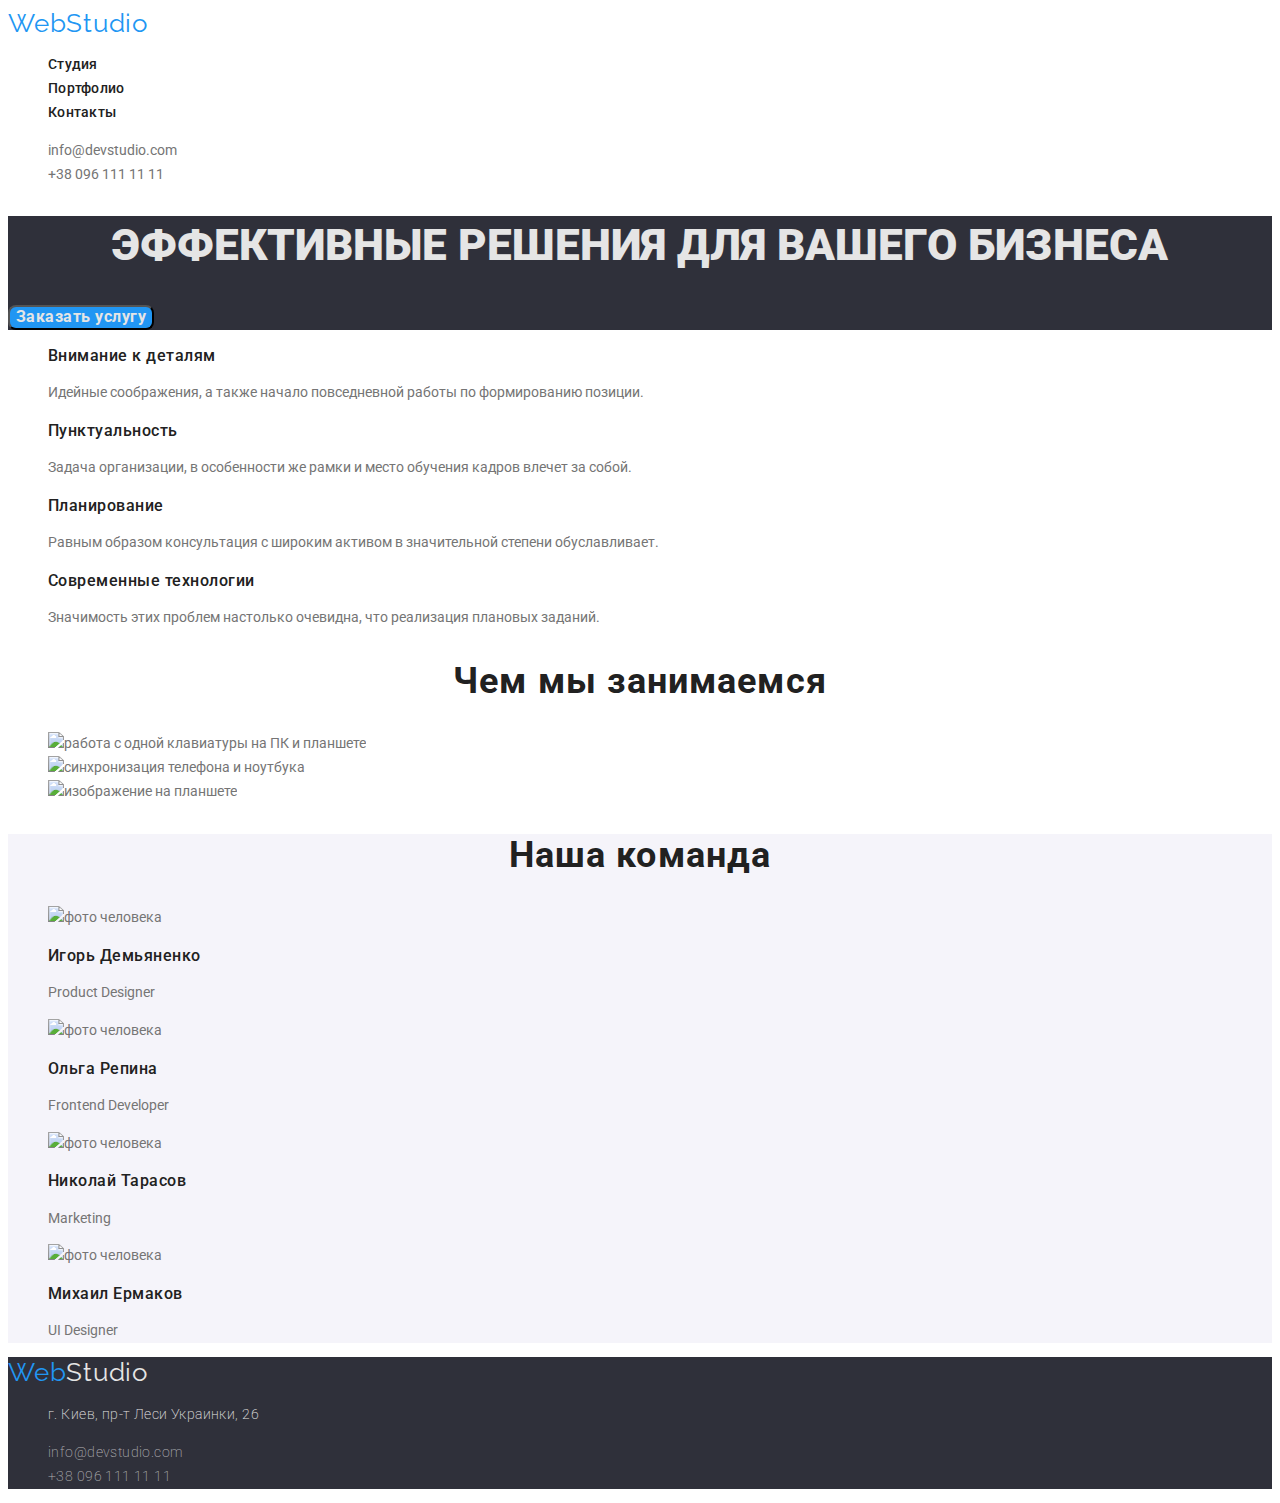
==== commit 62ce813b: "исправляет ошибки" ====
--- a/index.html
+++ b/index.html
@@ -10,19 +10,20 @@
         rel="stylesheet">
     <link rel="stylesheet" href="./css/styles.css"/>
 </head>
-<body class="body">
+<body>
 
     <!--Шапка-->
   <header>
     <nav>
+        <div class="logo"><a href="WebStudio" class="link-current"><span class="logo-text-blue">Web</span>Studio</a></div>
     <ul class="site-nav list">
-        <li class="link"><a href="WebStudio" class="logo"><span class="blue">Web</span>Studio</a></li>
+        
         <li><a href="" class="link">Студия</a></li>
         <li><a href="./portfolio.html" class="link">Портфолио</a></li>
         <li><a href="" class="link">Контакты</a></li>
     </ul>
     </nav>
-    <ul class="auth-nav">
+    <ul class="auth-nav list">
         <li><a href="mailto:info@devstudio.com" class="link">info@devstudio.com</a></li>
         <li><a href="tel:+380961111111" class="link">+38 096 111 11 11</a></li>
     </ul>
@@ -38,22 +39,24 @@
 
 
  <section class="section">
-     <ul class="feature-list">
+    <h2 class="visually-hidden">feature</h2>
+     <ul class="feature-list  list">
+         
 <li>
-    <h2 class="title-text">Внимание к деталям</h2>
+    <h3 class="title-text">Внимание к деталям</h3>
     <p>Идейные соображения, а также начало повседневной работы по формированию позиции.</p>
 
 </li>
 <li>
-    <h2 class="title-text">Пунктуальность</h2>
+    <h3 class="title-text">Пунктуальность</h3>
     <p>Задача организации, в особенности же рамки и место обучения кадров влечет за собой.</p>
 </li>
 <li>
-    <h2 class="title-text">Планирование</h2>
+    <h3 class="title-text">Планирование</h3>
     <p>Равным образом консультация с широким активом в значительной степени обуславливает.</p>
 </li>
 <li>
-    <h2 class="title-text">Современные технологии</h2>
+    <h3 class="title-text">Современные технологии</h3>
     <p>Значимость этих проблем настолько очевидна, что реализация плановых заданий.</p>
 </li>
      </ul>
@@ -63,43 +66,43 @@
 <!--чем мы занимаемся-->
 <section class="section">
 <h2 class="section-title">Чем мы занимаемся</h2>
-<ul>
+<ul class="list">
     <li>
-        <img src="./Images/box1.jpg" alt="работа с одной клавиатуры на ПК и планшете" width="370">
+        <img src="./images/box1.jpg" alt="работа с одной клавиатуры на ПК и планшете" width="370">
     </li>
     <li>
-        <img src="./Images/box2.jpg" alt="синхронизация телефона и ноутбука" width="370">
+        <img src="./images/box2.jpg" alt="синхронизация телефона и ноутбука" width="370">
     </li>
     <li>
-        <img src="./Images/box3.jpg" alt="изображение на планшете" width="370">
+        <img src="./images/box3.jpg" alt="изображение на планшете" width="370">
     </li>
 </ul>
 
 </section>
 
 <!--features-->
-<section class="section">
+<section class="section-our-team">
     <h2 class="section-title">Наша команда</h2>
-    <ul>
+    <ul class="list">
     <li>
-        <img src="./Images/imgигорь.jpg" alt="фото человека" width="270">
-        <h3 class="title-text">Игорь Демьяненко</h3>
-        <p class="">Product Designer</p>
+        <img src="./images/imgигорь.jpg" alt="фото человека" width="270">
+        <h3 class="our-team-name">Игорь Демьяненко</h3>
+        <p class="hero-text" lang="en">Product Designer</p>
     </li>
     <li>
-        <img src="./Images/img(1).jpg" alt="фото человека" width="270">
-        <h3 class="title-text">Ольга Репина</h3>
-        <p>Frontend Developer</p>
+        <img src="./images/img(1).jpg" alt="фото человека" width="270">
+        <h3 class="our-team-name">Ольга Репина</h3>
+        <p class="hero-text" lang="en">Frontend Developer</p>
     </li>
     <li>
-        <img src="./Images/img(2).jpg" alt="фото человека" width="270">
-        <h3 class="title-text">Николай Тарасов</h3>
-        <p>Marketing</p>
+        <img src="./images/img(2).jpg" alt="фото человека" width="270">
+        <h3 class="our-team-name">Николай Тарасов</h3>
+        <p class="hero-text" lang="en">Marketing</p>
     </li>
     <li>
-        <img src="./Images/img(3).jpg" alt="фото человека" width="270">
-        <h3 class="title-text">Михаил Ермаков</h3>
-        <p>UI Designer</p>
+        <img src="./images/img(3).jpg" alt="фото человека" width="270">
+        <h3 class="our-team-name">Михаил Ермаков</h3>
+        <p class="hero-text" lang="en">UI Designer</p>
     </li>
     </ul>
 </section>
@@ -108,17 +111,16 @@
 
 <footer class="footer">
 <!--adres-->
-    <section class="section">
-        <address class="adress">
-            <ul>
-                <li><a href="WebStudio" class="logo">Web<span class="white">Studio</span></a></li>
+<a href="WebStudio" class="logo-text-blue">Web<span class="logo-text-white">Studio</span></a>
+     <address class="adress">
+            <ul class="list">
                 <li><p>г. Киев, пр-т Леси Украинки, 26</p></li>
                 <li><a href="mailto:info@devstudio.com" class="link">info@devstudio.com</a></li>
                 <li><a href="tel:+380961111111" class="link">+38 096 111 11 11</a></li>
             </ul>
-        </address>
+    </address>
         
-    </section>
+   
 </footer>
 </body>
 </html>
--- a/css/styles.css
+++ b/css/styles.css
@@ -5,30 +5,57 @@
   --accent-text-color: #2196f3;
   --primary-bg-color: white;
   --secondary-bg-color: #2f303a;
-}
-
-.body {
+  --our-team-bg-color: #f5f4fa;
+}
+
+body {
   background-color: var(--primary-bg-color);
   color: var(--title-text-color);
-
-  font-family: Roboto, Arial, Helvetica, sans-serif;
-  font-style: normal;
-  font-weight: 400;
+  font-family: Roboto, sans-serif;
   font-size: 14px;
   line-height: 1.71;
-  letter-spacing: 0.03em;
-}
-
+}
+
+a {
+  text-decoration: none;
+}
+
+.visually-hidden {
+  position: absolute;
+  white-space: nowrap;
+  width: 1px;
+  height: 1px;
+  overflow: hidden;
+  border: 0;
+  padding: 0;
+  clip: rect(0 0 0 0);
+  clip-path: inset(50%);
+  margin: -1px;
+}
+
+.list {
+  list-style: none;
+}
 .logo {
   color: var(--primary-text-color);
-  font-family: Raleway, Arial, Helvetica, sans-serif;
+  font-family: Raleway, sans-serif;
   font-size: 26px;
   line-height: 1.19;
   letter-spacing: 0.03em;
   text-decoration: none;
 }
-.blue {
-  color: var(--accent-text-color);
+
+.logo-text-blue {
+  color: var(--accent-text-color);
+  font-family: Raleway, sans-serif;
+  font-size: 26px;
+  line-height: 1.19;
+  letter-spacing: 0.03em;
+  text-decoration: none;
+}
+
+.logo-text-white {
+  color: var(--primary-bg-color);
 }
 
 .hero {
@@ -41,8 +68,11 @@
   font-size: 44px;
   line-height: 1.36;
   text-align: center;
-}
-
+  text-transform: uppercase;
+}
+
+.hero .text {
+}
 .site-nav .link {
   color: var(--primary-text-color);
   font-weight: 500;
@@ -51,25 +81,25 @@
   letter-spacing: 0.02em;
   text-decoration: none;
 }
-
 .site-nav .link:hover,
 .site-nav .link:focus {
   color: var(--accent-text-color);
 }
-.site-nav .link .carrent {
-  color: var(--accent-text-color);
-}
+
+.auth-nav .link:hover,
+.auth-nav .link:focus {
+  color: var(--accent-text-color);
+}
+.link-current {
+  color: var(--accent-text-color);
+}
+
+/* Ctrl + / */
 
 .auth-nav .link {
   color: var(--title-text-color);
 }
-.auth-nav .link:hover,
-.auth-nav .link:focus {
-  color: var(--accent-text-color);
-}
-.auth-nav.link .carrent {
-  color: var(--accent-text-color);
-}
+
 .section-title {
   color: var(--primary-text-color);
   font-weight: bold;
@@ -83,10 +113,20 @@
 .features-list .title {
   color: var(--primary-text-color);
   font-weight: 700;
-  font-size: 14px;
   line-height: 1.14;
   letter-spacing: 0.03em;
 }
+
+.section-our-team {
+  background: var(--our-team-bg-color);
+}
+.our-team-name {
+  color: var(--primary-text-color);
+  font-weight: 500;
+  font-size: 16px;
+  line-height: 1.19;
+  letter-spacing: 0.03em;
+}
 .title-text {
   color: var(--primary-text-color);
   font-weight: 500;
@@ -98,32 +138,34 @@
 /*Buttons*/
 
 .button {
-  color: var(--title-text-color);
+  color: var(--primary-text-color);
   background-color: var(--primary-bg-color);
-
-  font-weight: 500;
-  font-size: 14px;
+  font-family: inherit;
+  font-style: normal;
+  font-weight: 500;
+  font-size: 16px;
+  line-height: 1.63;
+  letter-spacing: 0.03em;
+  cursor: pointer;
+  border-radius: 8px;
+}
+
+.button:hover,
+.button:focus {
+  color: var(--hero-text-color);
+  background-color: var(--accent-text-color);
+}
+.current {
+  color: var(--hero-text-color);
+  background-color: var(--accent-text-color);
+}
+
+.button.primary {
+  color: var(--hero-text-color);
+  background-color: var(--accent-text-color);
+  font-weight: 700;
+  font-size: 16px;
   line-height: 1.14;
-}
-
-.button.primary {
-  color: var(--hero-text-color);
-  background-color: var(--accent-text-color);
-}
-.button.secondary {
-  color: var(--primary-text-color);
-  background-color: var(--primary-bg-color);
-  font-style: normal;
-  font-weight: 500;
-  font-size: 16px;
-  line-height: 1.63;
-  letter-spacing: 0.03em;
-}
-.button.secondary :hover,
-.button.secondary :focus {
-  color: var(--hero-text-color);
-  background-color: var(--accent-text-color);
-  cursor: pointer;
 }
 
 .footer {
@@ -145,27 +187,26 @@
 
 .adress .logo {
   color: var(--accent-text-color);
-  font-family: Raleway, Arial, Helvetica, sans-serif;
+  font-family: Raleway, sans-serif;
   font-style: normal;
   font-size: 26px;
   line-height: 1.19;
   letter-spacing: 0.03em;
   text-decoration: none;
 }
-.white {
+.logo-text-white {
   color: var(--hero-text-color);
 }
 
 .adress .link {
-  color: var(--title-text-color);
-}
+  color: rgba(255, 255, 255, 0.6);
+}
+
 .adress .link:hover,
 .adress .link:focus {
   color: var(--accent-text-color);
 }
-.adress .link .carrent {
-  color: var(--accent-text-color);
-}
+
 .subject {
   font-style: normal;
   font-weight: bold;
@@ -174,7 +215,7 @@
   letter-spacing: 0.06em;
   color: var(--primary-text-color);
 }
-.subject .text {
+.subject-text {
   font-size: 16px;
   line-height: 30px;
   letter-spacing: 0.03em;
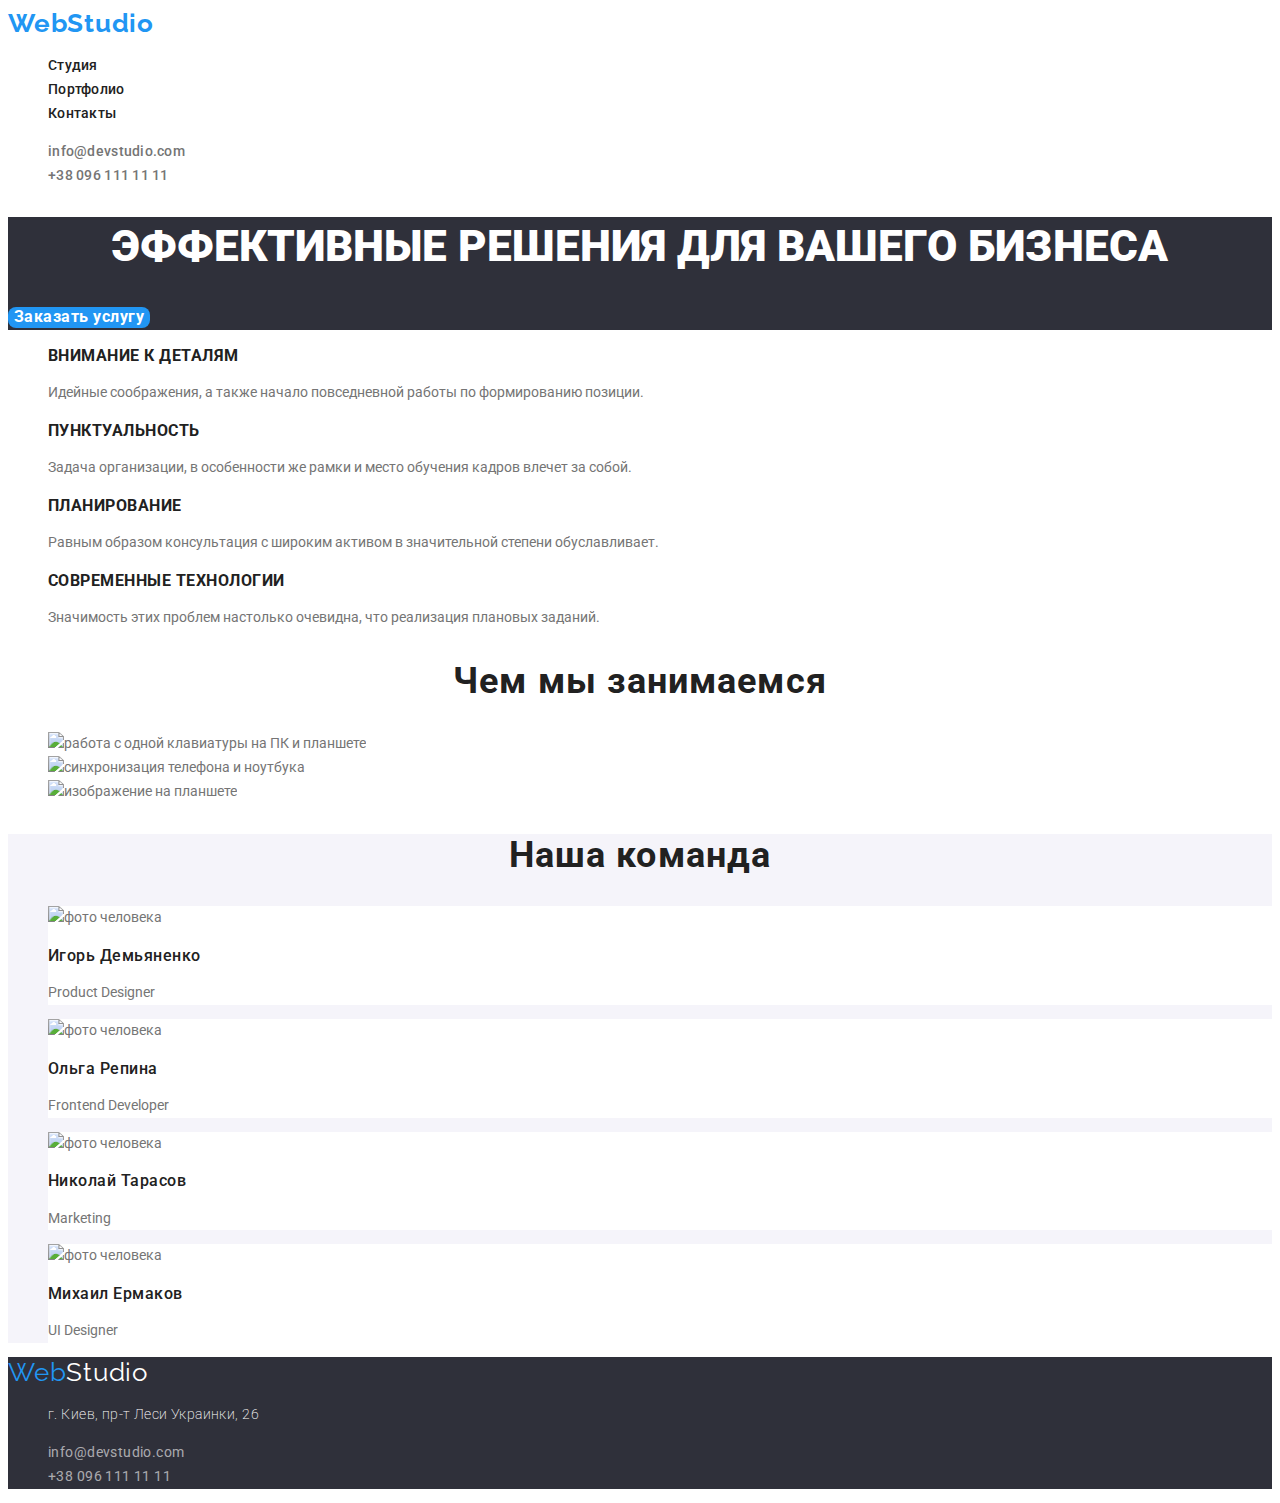
==== commit 4707a220: "добавляет исправления ошибок" ====
--- a/index.html
+++ b/index.html
@@ -5,8 +5,9 @@
     <meta http-equiv="X-UA-Compatible" content="IE=edge">
     <meta name="viewport" content="width=device-width, initial-scale=1.0">
     <title>Document</title>
-    <link
-        href="https://fonts.googleapis.com/css2?family=Raleway:wght@700&family=Roboto:ital,wght@0,400;0,500;0,700;1,900&display=swap"
+    <link rel="preconnect" href="https://fonts.googleapis.com">
+    <link rel="preconnect" href="https://fonts.gstatic.com" crossorigin>
+    <link href="https://fonts.googleapis.com/css2?family=Raleway:wght@700&family=Roboto:wght@400;500;700;900&display=swap"
         rel="stylesheet">
     <link rel="stylesheet" href="./css/styles.css"/>
 </head>
@@ -15,9 +16,8 @@
     <!--Шапка-->
   <header>
     <nav>
-        <div class="logo"><a href="WebStudio" class="link-current"><span class="logo-text-blue">Web</span>Studio</a></div>
+        <a href="WebStudio" class="logo link-current"><span class="logo-text-blue">Web</span>Studio</a>
     <ul class="site-nav list">
-        
         <li><a href="" class="link">Студия</a></li>
         <li><a href="./portfolio.html" class="link">Портфолио</a></li>
         <li><a href="" class="link">Контакты</a></li>
@@ -84,22 +84,22 @@
 <section class="section-our-team">
     <h2 class="section-title">Наша команда</h2>
     <ul class="list">
-    <li>
+    <li class="img">
         <img src="./images/imgигорь.jpg" alt="фото человека" width="270">
-        <h3 class="our-team-name">Игорь Демьяненко</h3>
-        <p class="hero-text" lang="en">Product Designer</p>
+        <h3 class="img our-team-name">Игорь Демьяненко</h3>
+        <p class="img hero-text" lang="en">Product Designer</p>
     </li>
-    <li>
+    <li class="img">
         <img src="./images/img(1).jpg" alt="фото человека" width="270">
         <h3 class="our-team-name">Ольга Репина</h3>
         <p class="hero-text" lang="en">Frontend Developer</p>
     </li>
-    <li>
+    <li class="img">
         <img src="./images/img(2).jpg" alt="фото человека" width="270">
         <h3 class="our-team-name">Николай Тарасов</h3>
         <p class="hero-text" lang="en">Marketing</p>
     </li>
-    <li>
+    <li class="img">
         <img src="./images/img(3).jpg" alt="фото человека" width="270">
         <h3 class="our-team-name">Михаил Ермаков</h3>
         <p class="hero-text" lang="en">UI Designer</p>
--- a/css/styles.css
+++ b/css/styles.css
@@ -1,7 +1,7 @@
 :root {
   --primary-text-color: #212121;
   --title-text-color: #757575;
-  --hero-text-color: #e5e5e5;
+  --hero-text-color: #ffffff;
   --accent-text-color: #2196f3;
   --primary-bg-color: white;
   --secondary-bg-color: #2f303a;
@@ -16,7 +16,7 @@
   line-height: 1.71;
 }
 
-a {
+.link {
   text-decoration: none;
 }
 
@@ -38,6 +38,7 @@
 }
 .logo {
   color: var(--primary-text-color);
+  font-weight: 700;
   font-family: Raleway, sans-serif;
   font-size: 26px;
   line-height: 1.19;
@@ -81,15 +82,11 @@
   letter-spacing: 0.02em;
   text-decoration: none;
 }
-.site-nav .link:hover,
-.site-nav .link:focus {
-  color: var(--accent-text-color);
-}
-
-.auth-nav .link:hover,
-.auth-nav .link:focus {
-  color: var(--accent-text-color);
-}
+.link:hover,
+.link:focus {
+  color: var(--accent-text-color);
+}
+
 .link-current {
   color: var(--accent-text-color);
 }
@@ -98,8 +95,16 @@
 
 .auth-nav .link {
   color: var(--title-text-color);
-}
-
+  font-weight: 500;
+  font-size: 14px;
+  line-height: 1.14;
+  letter-spacing: 0.02em;
+}
+
+.link:hover,
+.link:focus {
+  color: var(--accent-text-color);
+}
 .section-title {
   color: var(--primary-text-color);
   font-weight: bold;
@@ -108,6 +113,10 @@
   text-align: center;
   letter-spacing: 0.03em;
 }
+
+.img {
+  background-color: var(--primary-bg-color);
+}
 /*features*/
 
 .features-list .title {
@@ -129,10 +138,11 @@
 }
 .title-text {
   color: var(--primary-text-color);
-  font-weight: 500;
-  font-size: 16px;
-  line-height: 1.19;
-  letter-spacing: 0.03em;
+  font-weight: 700;
+  font-size: 16px;
+  line-height: 1.19;
+  letter-spacing: 0.03em;
+  text-transform: uppercase;
 }
 
 /*Buttons*/
@@ -166,15 +176,13 @@
   font-weight: 700;
   font-size: 16px;
   line-height: 1.14;
+  border: 0ex;
 }
 
 .footer {
   background-color: var(--secondary-bg-color);
 }
 
-.adress .text {
-  color: var(--hero-text-color);
-}
 .adress {
   color: var(--hero-text-color);
   font-family: Roboto, sans-serif;
@@ -200,10 +208,14 @@
 
 .adress .link {
   color: rgba(255, 255, 255, 0.6);
-}
-
-.adress .link:hover,
-.adress .link:focus {
+  font-weight: 400;
+  font-size: 14px;
+  line-height: 1.71;
+  letter-spacing: 0.03em;
+}
+
+.link:hover,
+.link:focus {
   color: var(--accent-text-color);
 }
 
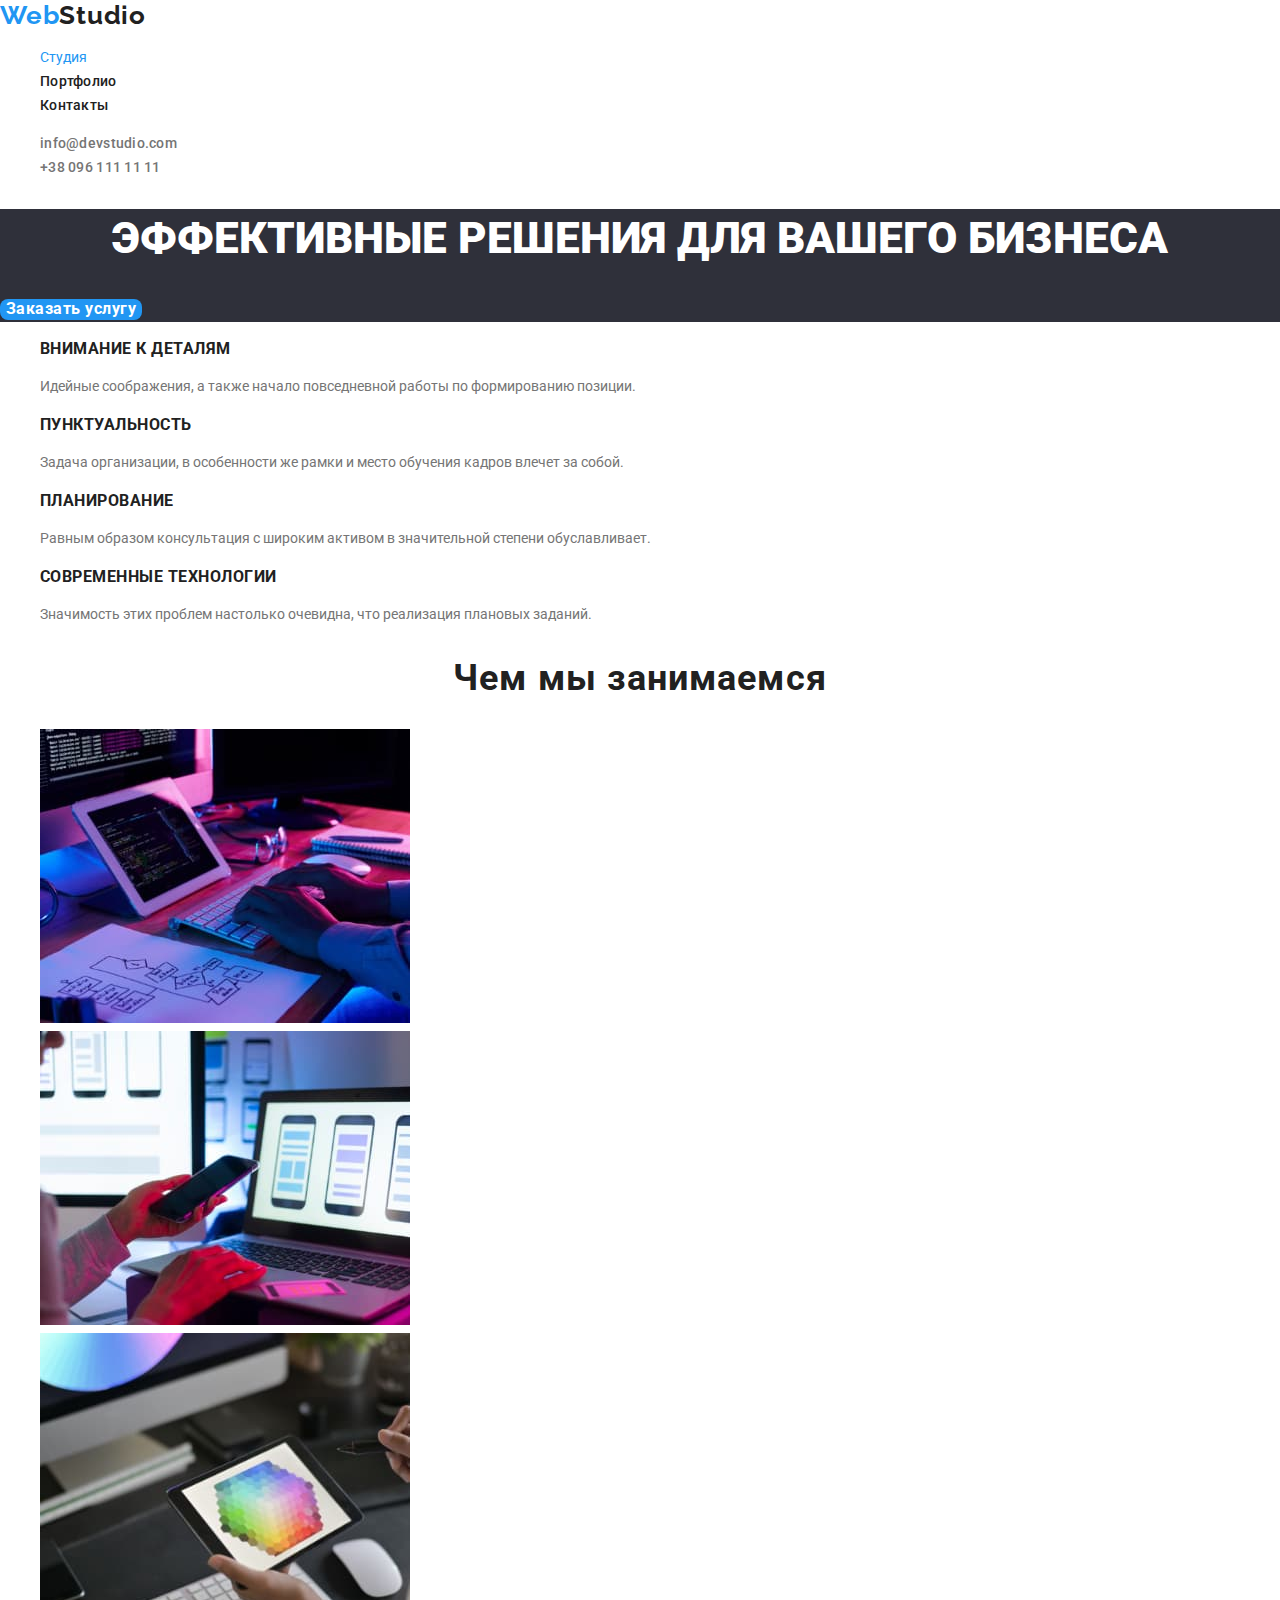
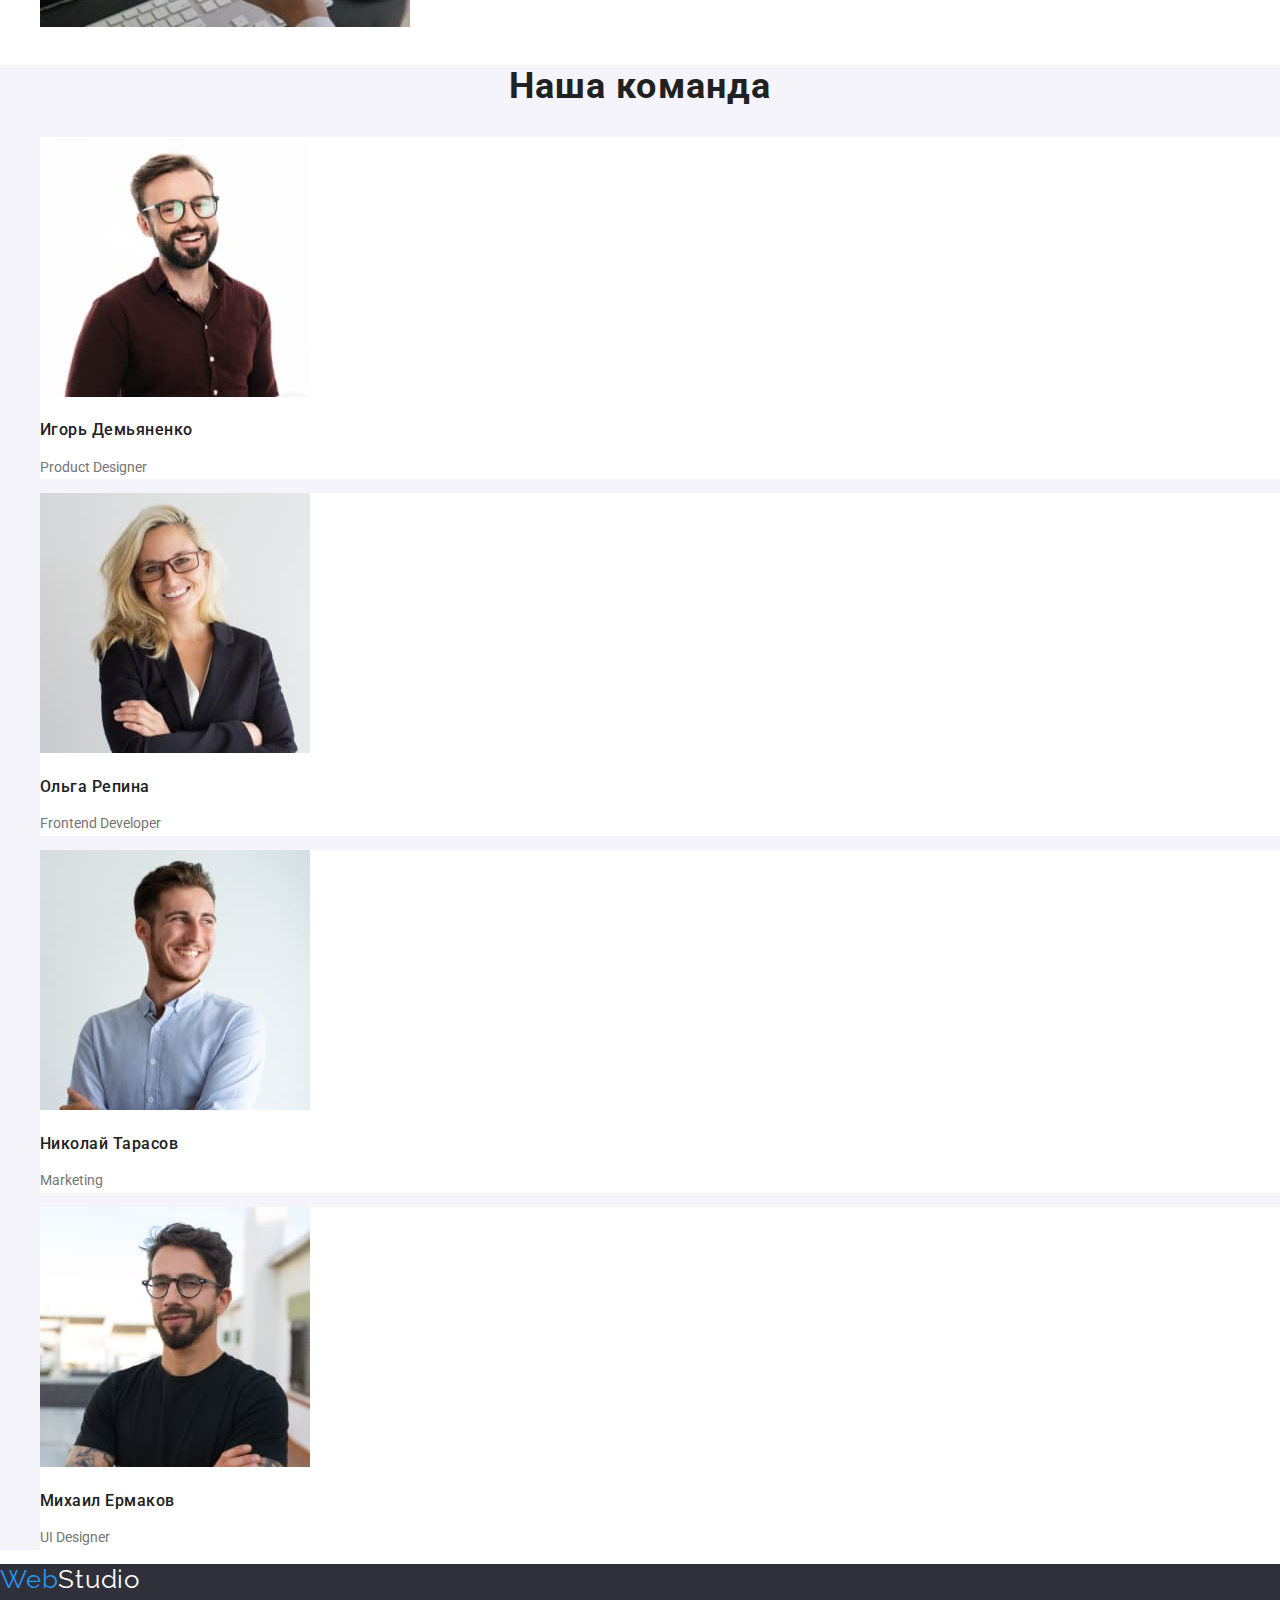
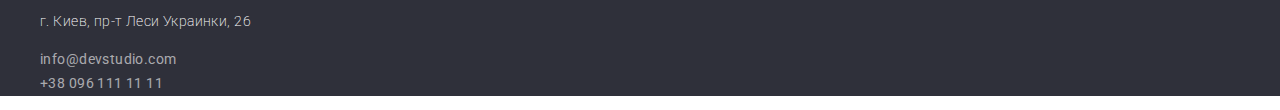
==== commit b479ebbb: "исправляет ошибки" ====
--- a/index.html
+++ b/index.html
@@ -5,6 +5,7 @@
     <meta http-equiv="X-UA-Compatible" content="IE=edge">
     <meta name="viewport" content="width=device-width, initial-scale=1.0">
     <title>Document</title>
+    <link rel="stylesheet" href="https://cdnjs.cloudflare.com/ajax/libs/modern-normalize/1.0.0/modern-normalize.min.css"/>
     <link rel="preconnect" href="https://fonts.googleapis.com">
     <link rel="preconnect" href="https://fonts.gstatic.com" crossorigin>
     <link href="https://fonts.googleapis.com/css2?family=Raleway:wght@700&family=Roboto:wght@400;500;700;900&display=swap"
@@ -16,9 +17,9 @@
     <!--Шапка-->
   <header>
     <nav>
-        <a href="WebStudio" class="logo link-current"><span class="logo-text-blue">Web</span>Studio</a>
+        <a href="WebStudio" class="logo"><span class="logo-text-blue">Web</span>Studio</a>
     <ul class="site-nav list">
-        <li><a href="" class="link">Студия</a></li>
+        <li><a href="" class="link-current">Студия</a></li>
         <li><a href="./portfolio.html" class="link">Портфолио</a></li>
         <li><a href="" class="link">Контакты</a></li>
     </ul>
@@ -41,7 +42,6 @@
  <section class="section">
     <h2 class="visually-hidden">feature</h2>
      <ul class="feature-list  list">
-         
 <li>
     <h3 class="title-text">Внимание к деталям</h3>
     <p>Идейные соображения, а также начало повседневной работы по формированию позиции.</p>
--- a/css/styles.css
+++ b/css/styles.css
@@ -16,7 +16,10 @@
   line-height: 1.71;
 }
 
-.link {
+.link,
+a,
+h2,
+p {
   text-decoration: none;
 }
 
@@ -72,8 +75,6 @@
   text-transform: uppercase;
 }
 
-.hero .text {
-}
 .site-nav .link {
   color: var(--primary-text-color);
   font-weight: 500;
@@ -139,7 +140,6 @@
 .title-text {
   color: var(--primary-text-color);
   font-weight: 700;
-  font-size: 16px;
   line-height: 1.19;
   letter-spacing: 0.03em;
   text-transform: uppercase;
@@ -206,7 +206,7 @@
   color: var(--hero-text-color);
 }
 
-.adress .link {
+.link {
   color: rgba(255, 255, 255, 0.6);
   font-weight: 400;
   font-size: 14px;
